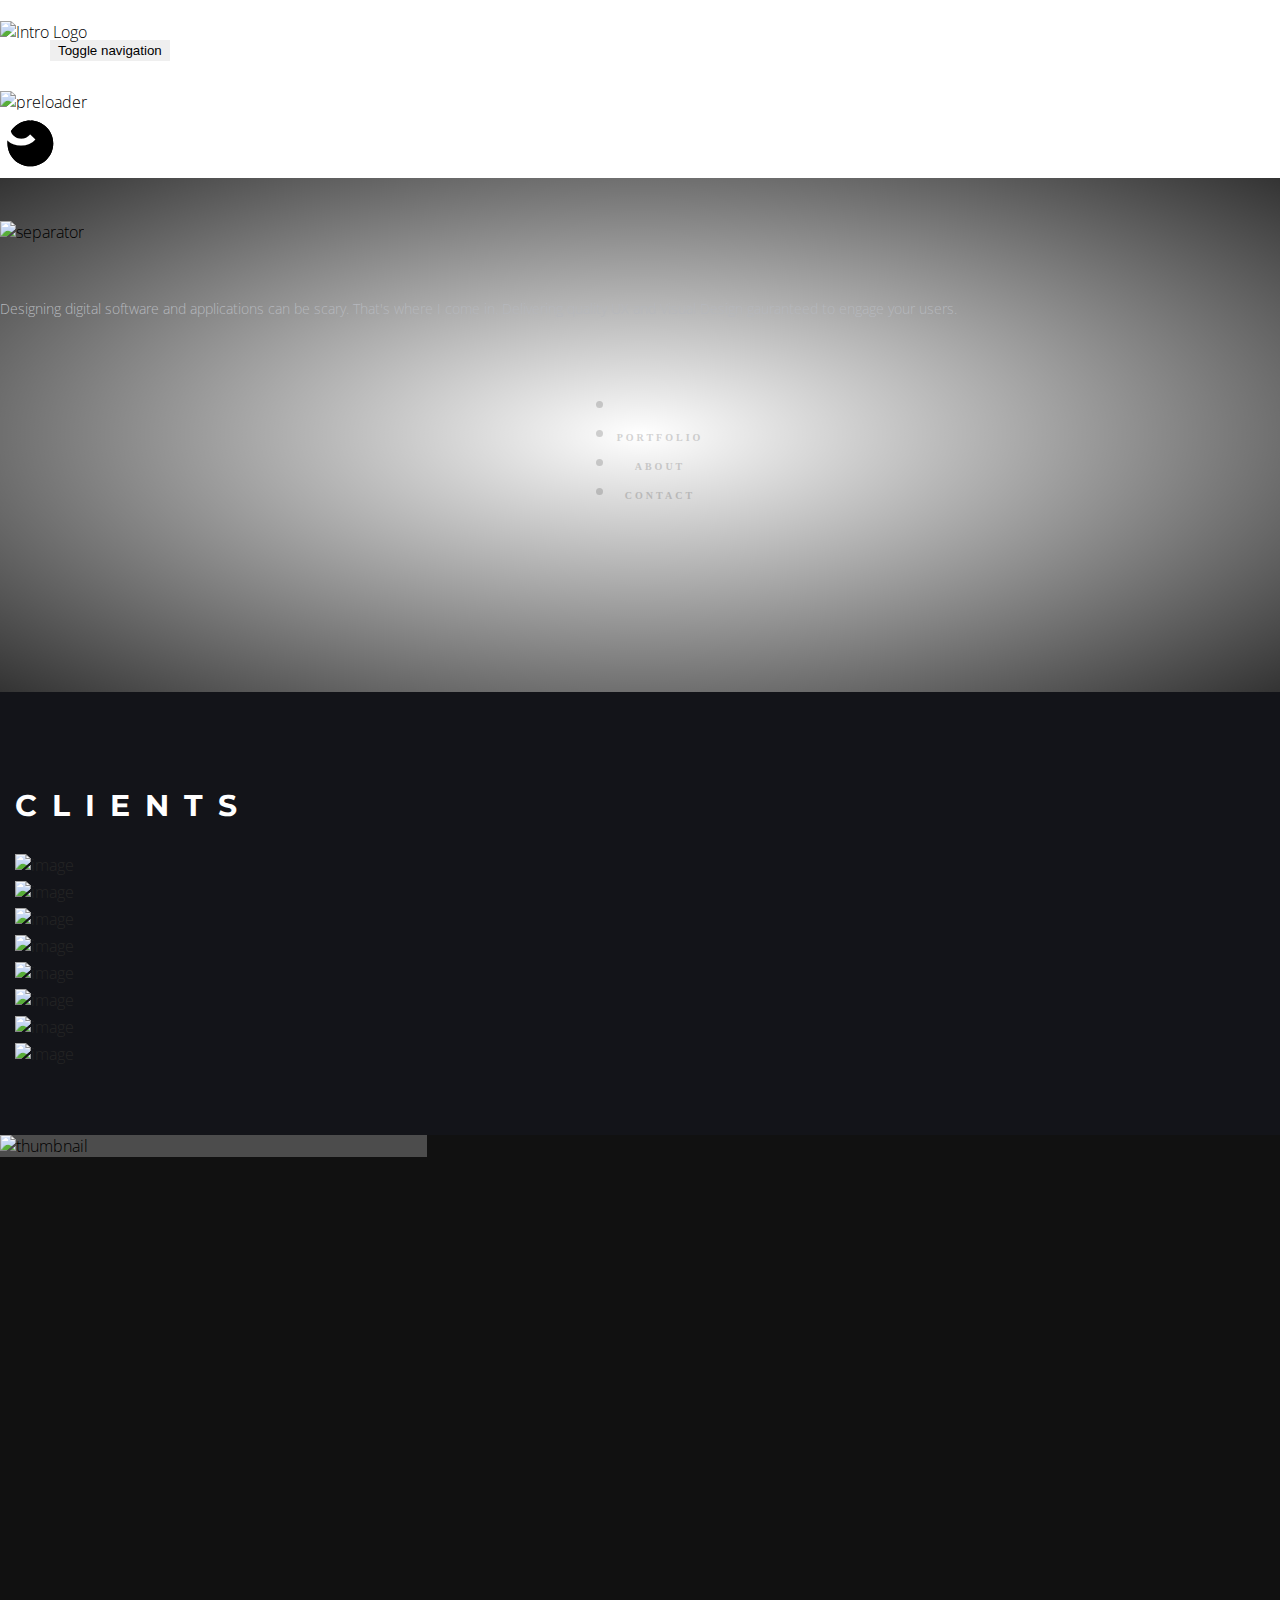
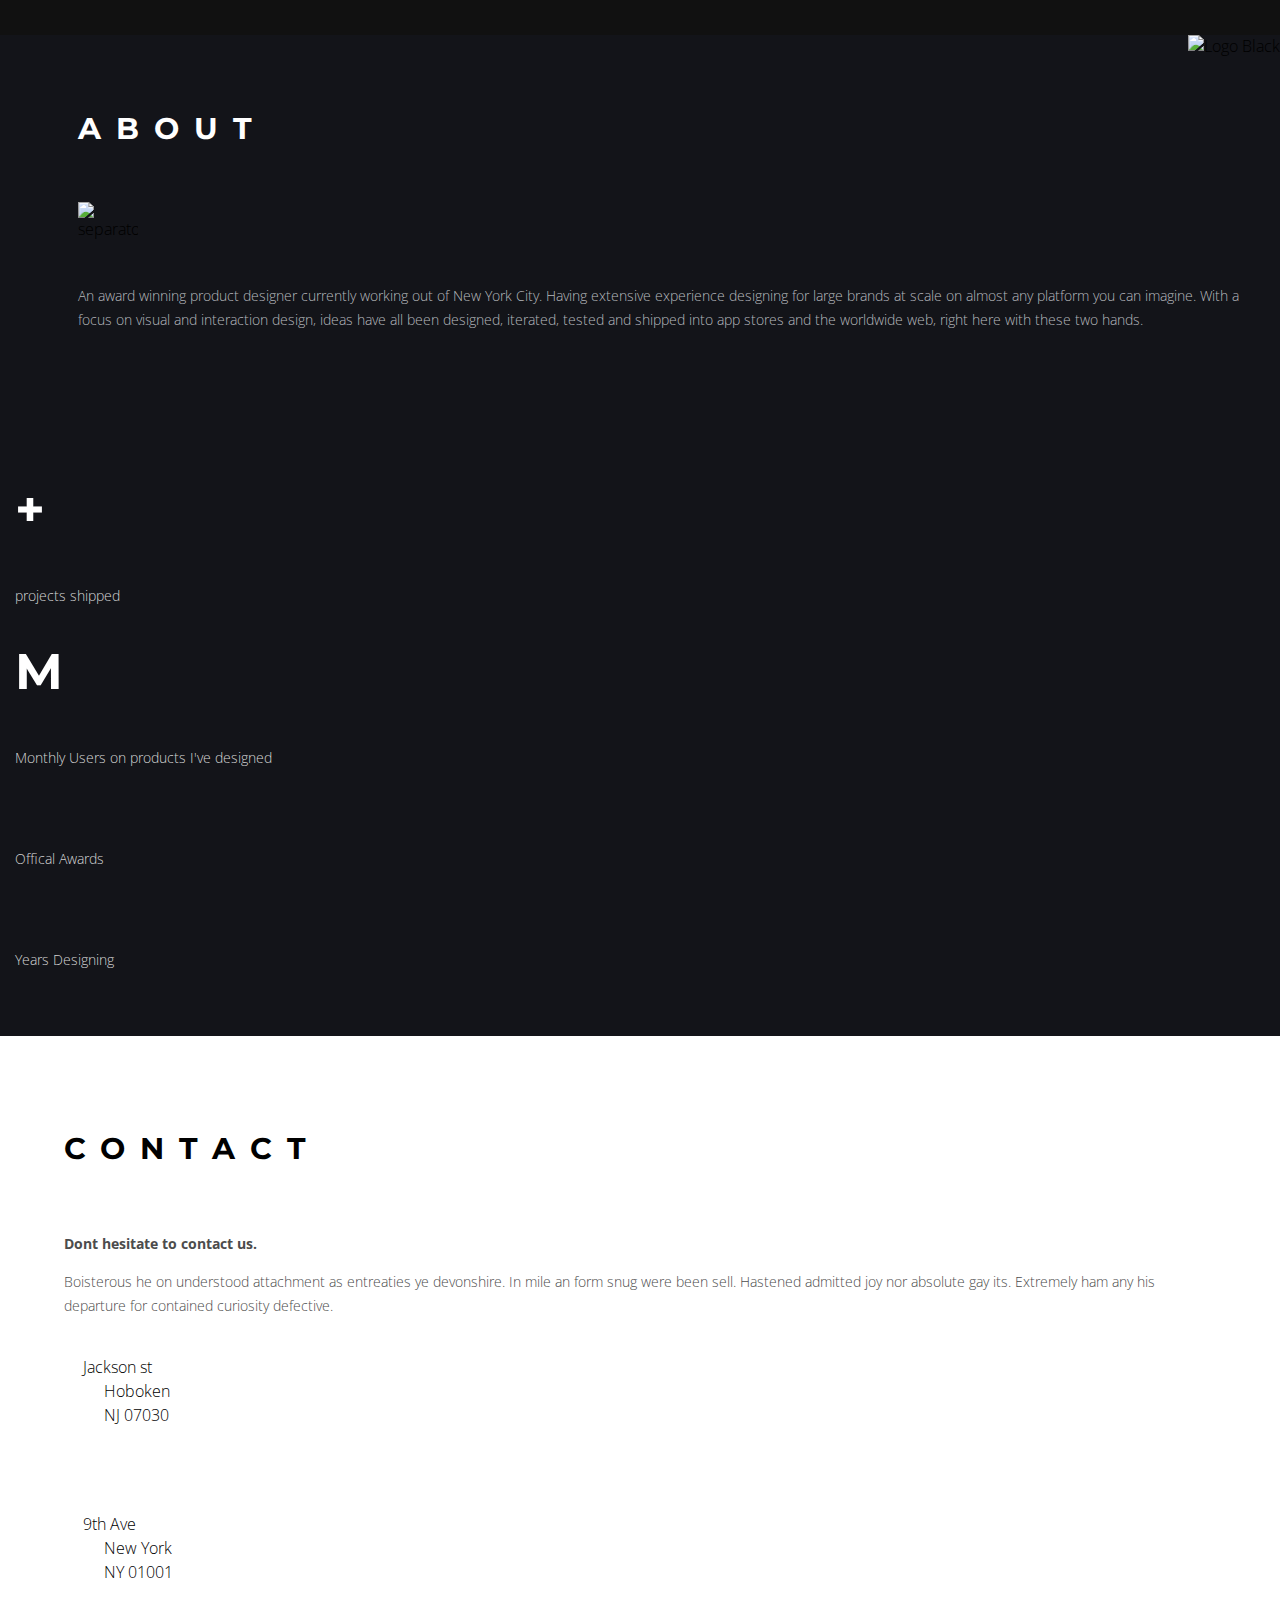
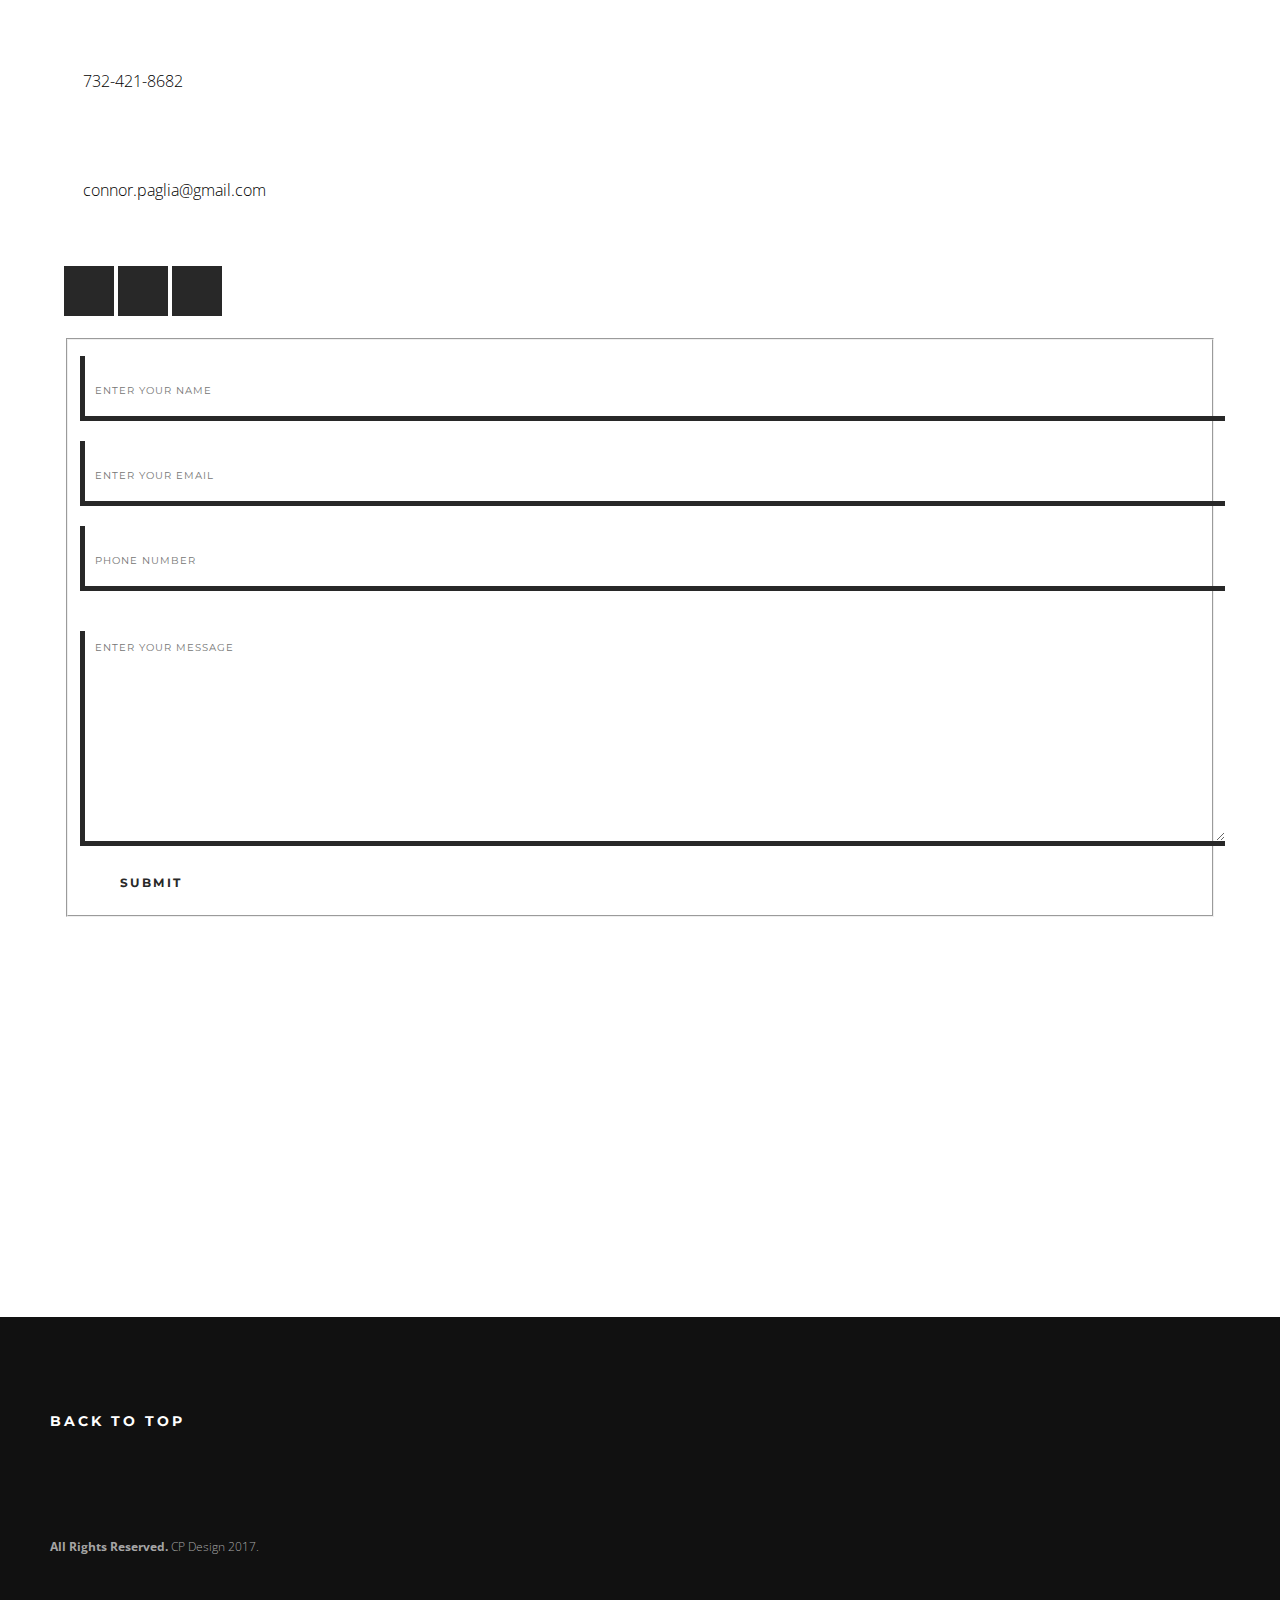
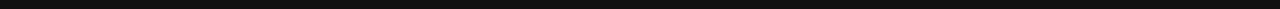
==== Portfolio Site Code/HTML/index.html @ 5ce92637 "WIP on mobile menu" ====
<!DOCTYPE html>
<html lang="en" class="no-js">

    <head>

        <!--~~~~~~~~~~~~~~~~~~~~~~~~-->
        <!-- Phoenix ONE PAGE TEMPLATE -->
        <!-- available to but at themeforest.com/user/artbreeze -->
        <!--~~~~~~~~~~~~~~~~~~~~~~~~-->

        <!-- Meta Data -->
        <title>Phoenix One Page Template</title>
        <meta charset="utf-8" />
        <meta name="description" content="" />
        <meta name="viewport" content="width=device-width, initial-scale=1, minimum-scale=1, maximum-scale=1, user-scalable=no">
        <link rel="apple-touch-icon" sizes="57x57" href="img/favicon/apple-touch-icon-57x57.png">
        <link rel="apple-touch-icon" sizes="114x114" href="img/favicon/apple-touch-icon-114x114.png">
        <link rel="apple-touch-icon" sizes="72x72" href="img/favicon/apple-touch-icon-72x72.png">
        <link rel="apple-touch-icon" sizes="144x144" href="img/favicon/apple-touch-icon-144x144.png">
        <link rel="apple-touch-icon" sizes="60x60" href="img/favicon/apple-touch-icon-60x60.png">
        <link rel="apple-touch-icon" sizes="120x120" href="img/favicon/apple-touch-icon-120x120.png">
        <link rel="apple-touch-icon" sizes="76x76" href="img/favicon/apple-touch-icon-76x76.png">
        <link rel="apple-touch-icon" sizes="152x152" href="img/favicon/apple-touch-icon-152x152.png">
        <link rel="icon" type="image/png" href="img/favicon/favicon-196x196.png" sizes="196x196">
        <link rel="icon" type="image/png" href="img/favicon/favicon-160x160.png" sizes="160x160">
        <link rel="icon" type="image/png" href="img/favicon/favicon-96x96.png" sizes="96x96">
        <link rel="icon" type="image/png" href="img/favicon/favicon-16x16.png" sizes="16x16">
        <link rel="icon" type="image/png" href="img/favicon/favicon-32x32.png" sizes="32x32">
        <meta name="msapplication-TileColor" content="#1f1f22">
        <meta name="msapplication-TileImage" content="img/favicon/mstile-144x144.png">


        <!-- Fonts-->
        <link href='http://fonts.googleapis.com/css?family=Open+Sans:400,700,300,900' rel='stylesheet' type='text/css'>
        <link href='http://fonts.googleapis.com/css?family=Montserrat:400,700' rel='stylesheet' type='text/css'>
        <link href="css/font-awesome.min.css" rel="stylesheet">

        <!-- Bootstrap -->
        <link href="css/bootstrap.min.css" rel="stylesheet">
        <link href="css/owl.carousel.css" rel="stylesheet">
        <link rel="stylesheet" type="text/css" href="css/preloader.css" />

        <link href="css/style.css" rel="stylesheet">
        <link href="css/responsive.css" rel="stylesheet">

        <script src="js/modernizr.custom.js"></script>


        <!-- HTML5 Shim and Respond.js IE8 support of HTML5 elements and media queries -->
        <!-- WARNING: Respond.js doesn't work if you view the page via file:// -->
        <!--[if lt IE 9]>
        <script src="https://oss.maxcdn.com/html5shiv/3.7.2/html5shiv.min.js"></script>
        <script src="https://oss.maxcdn.com/respond/1.4.2/respond.min.js"></script>
        <![endif]-->
    </head>

	<body id="bigWrapper" data-spy="scroll" data-target=".navbar-default" data-offset="100">

        <header>
            <nav class="navbar navbar-default navbar-fixed-top" role="navigation" data-spy="affix" data-offset-top="50">
                <div class="container-fluid">
                    <!-- Brand and toggle get grouped for better mobile display -->
                    <div class="navbar-header">
                        <button type="button" class="navbar-toggle" data-toggle="collapse" data-target="#navbar-collapse">
                            <span class="sr-only">Toggle navigation</span>
                            <span class="icon-bar"></span>
                            <span class="icon-bar"></span>
                            <span class="icon-bar"></span>
                        </button>
                        <a class="navbar-brand" href="#">CP</a>
                    </div>

                    <!-- Collect the nav links, forms, and other content for toggling -->
                    <div class="collapse navbar-collapse navbar-right mobile-menu" id="navbar-collapse">
                        <ul class="nav navbar-nav">
                            <li class="active"><a data-scroll href="#intro">Home</a></li>
                            <li><a data-scroll href="#portfolio">Portfolio</a></li>
                            <li><a data-scroll href="#about">About</a></li>
                            <li><a data-scroll href="#contact">Contact</a></li>

                        </ul>
                    </div><!-- /.navbar-collapse -->
                </div><!-- /.container-fluid -->
            </nav>
        </header>

        <!--preloader-->
        <div class="ip-header">
            <div class="ip-logo">
                <img class="img-responsive preloaderLogo center-block" src="img/logoWhite.png" alt="preloader">
            </div>

            <div class="ip-loader">
                <svg class="ip-inner" width="60px" height="60px" viewBox="0 0 80 80">
                    <path class="ip-loader-circlebg" d="M40,10C57.351,10,71,23.649,71,40.5S57.351,71,40.5,71 S10,57.351,10,40.5S23.649,10,40.5,10z"/>
                    <path id="ip-loader-circle" class="ip-loader-circle" d="M40,10C57.351,10,71,23.649,71,40.5S57.351,71,40.5,71 S10,57.351,10,40.5S23.649,10,40.5,10z"/>
                </svg>
            </div>
        </div>
        <!--end preloader-->


        <!--OVERLAY FOR THE PORTFOLIO MENU // DONT' DELETE IF YOU PLAN TO USE THIS OPTION-->
        <div class="container overlay overlay-slidedown">

            <div class="row">

                <div class="overlay-section"></div>

                <div class="col-md-12 ">
                    <a class="overlay-close">
                        <br><br>
                        <img class="img-responsive center-block" src="img/xsep.png" alt="close image"  data-toggle="tooltip" title="Close">
                    </a>
                </div>
            </div>
        </div>
        <!--end OVERLAY FOR THE PORTFOLIO MENU // DONT' DELETE IF YOU PLAN TO USE THIS OPTION-->

        <!--~~~~~~~~~~~~~~~~~~~~~~~~~~~~~~~~~~~~-->
        <!--/* Intro  */-->
        <!--~~~~~~~~~~~~~~~~~~~~~~~~~~~~~~~~~~~~-->
        <section id="intro">
            <div class="black-overlay"></div>
            <div class="container valign">
                <div class="row">
                    <div class="col-md-12">
                        <img src="img/logoWhite.png" class="img-responsive center-block introLogo" alt="Intro Logo">
                    </div>
                    <div class="col-md-12 text-center">
                        <h1>CREATOR AMID CHAOS</h1>
                    </div>

                    <div class="col-md-12 text-center">
                        <img src="img/separatorWhite.png" class="img-responsive center-block separator" alt="separator">
                    </div>


                    <div class="col-md-6 col-md-offset-3 text-center">
                        <p>
                            Designing digital software and applications can be scary. That's where I come in. Delivering quality UX and Visual Design gauranteed to engage your users.
                        </p>
                    </div>

                </div>
            </div>
        </section>
        <!--~~~~~~~~~~~~~~~~~~~~~~~~~~~~~~~~~~~~-->
        <!--/* END Intro  */-->
        <!--~~~~~~~~~~~~~~~~~~~~~~~~~~~~~~~~~~~~-->

       
           <!--~~~~~~~~~~~~~~~~~~~~~~~~~~~~~~~~~~~~-->
        <!--/* TEXT SEPARATOR */-->
        <!--~~~~~~~~~~~~~~~~~~~~~~~~~~~~~~~~~~~~-->
        <section id="text-separator-clients">
            <div class="container-fluid">
                <div class="row clients-reveal">
                    <div class="col-md-4 col-sm-12 col-xs-12 clientsIntro text-center">
                        <h2>Clients</h2>
                    </div>
                </div>
                <div class="row clients-reveal">
                    <div class="clientLogo col-xs-6 col-lg-3">
                        <a href="#"><img src="img/clients/1.png" class="img-responsive center-block" alt="image"></a>
                    </div>
                    <div class="clientLogo col-xs-6 col-lg-3">
                        <a href="#"><img src="img/clients/2.png" class="img-responsive center-block" alt="image"></a>
                    </div>
                    <div class="clientLogo col-xs-6 col-lg-3">
                        <a href="#"><img src="img/clients/3.png" class="img-responsive center-block" alt="image"></a>
                    </div>
                    <div class="clientLogo col-xs-6 col-lg-3">
                        <a href="#"><img src="img/clients/4.png" class="img-responsive center-block" alt="image"></a>
                    </div>
                    <div class="clientLogo col-xs-6 col-lg-3">
                        <a href="#"><img src="img/clients/5.png" class="img-responsive center-block" alt="image"></a>
                    </div>
                    <div class="clientLogo col-xs-6 col-lg-3">
                        <a href="#"><img src="img/clients/6.png" class="img-responsive center-block" alt="image"></a>
                    </div>
                    <div class="clientLogo col-xs-6 col-lg-3">
                        <a href="#"><img src="img/clients/7.png" class="img-responsive center-block" alt="image"></a>
                    </div>
                    <div class="clientLogo col-xs-6 col-lg-3">
                        <a href="#"><img src="img/clients/8.png" class="img-responsive center-block" alt="image"></a>
                    </div>
                </div>
            </div>
        </section>
        <!--~~~~~~~~~~~~~~~~~~~~~~~~~~~~~~~~~~~~-->
        <!--/* END TEXT SEPARATOR */-->
        <!--~~~~~~~~~~~~~~~~~~~~~~~~~~~~~~~~~~~~-->

        <!--~~~~~~~~~~~~~~~~~~~~~~~~~~~~~~~~~~~~-->
        <!--/* portfolio SECTION */-->
        <!--~~~~~~~~~~~~~~~~~~~~~~~~~~~~~~~~~~~~-->
        <section id="portfolio">

            
            

            <div class="gallery js-isotope" data-isotope-options='{ "itemSelector": ".gallery-inner", "masonry": { "columnWidth": ".grid-sizer" } }'>

                <!--grid sizer for columns to be used in the data-isotope-options-->
                <div class="grid-sizer"></div>

                <!--item -->
                <div class="gallery-inner graphics">
                    <!-- caption -->
                    <div class="caption text-center ">
                        <div class="captionWrapper valign">
                            <a id="trigger-overlay" class="overlay-ajax" href="eurosport-project-video.html" data-toggle="modal" >
                                <div class="caption-heading">
                                    <p>Responsive Web / iOS / Android / Connected Devices</p>
                                    <h4>eurosport Player</h4>
                                    <div class="btn btn-default">More</div>
                                </div>
                            </a>
                        </div>
                    </div>
                    <!-- end caption -->

                    <img alt="thumbnail" class="galleryImage" src="img/gallery/1.jpg">

                </div>
                <!--end item -->

                <!--item -->
                <div class="gallery-inner video">
                    <!-- caption -->
                    <div class="caption text-center ">
                        <div class="captionWrapper valign">
                            <a id="trigger-overlay-two" class="overlay-ajax" href="single-project-video.html" data-toggle="modal" >
                                <div class="caption-heading">
                                    <p>Responsive Web   /  iOS   /   Android   /   Connected Devices </p>
                                    <h4>HBO NOW</h4>
                                    <div class="btn btn-default">More</div>
                                </div>
                            </a>
                        </div>
                    </div>
                    <!-- end caption -->

                    <img alt="thumbnail" class="galleryImage" src="img/gallery/2.jpg">

                </div>
                <!--end item -->

                <!--item -->
                <div class="gallery-inner graphics video">
                    <!-- caption -->
                    <div class="caption text-center ">
                        <div class="captionWrapper valign">
                            <a id="trigger-overlay-three" class="overlay-ajax" href="single-project-2.html" data-toggle="modal" >
                                <div class="caption-heading">
                                    <p>Responsive Web</p>
                                    <h4>MLB</h4>
                                    <div class="btn btn-default">More</div>
                                </div>
                            </a>
                        </div>
                    </div>
                    <!-- end caption -->

                    <img alt="thumbnail" class="galleryImage" src="img/gallery/3.jpg">

                </div>
                <!--end item -->

                <!--item -->
                <div class="gallery-inner mix">
                    <!-- caption -->
                    <div class="caption text-center ">
                        <div class="captionWrapper valign">
                            <a id="trigger-overlay-four" class="overlay-ajax" href="single-project-2.html" data-toggle="modal">
                                <div class="caption-heading">
                                    <p>iOS / Connected Devices</p>
                                    <h4>NHL</h4>
                                    <div class="btn btn-default">More</div>
                                </div>
                            </a>
                        </div>
                    </div>
                    <!-- end caption -->

                    <img alt="thumbnail" class="galleryImage" src="img/gallery/4.jpg">

                </div>
                <!--end item -->

                <!--item -->
                <div class="gallery-inner graphics mix">
                    <!-- caption -->
                    <div class="caption text-center ">
                        <div class="captionWrapper valign">
                            <a id="trigger-overlay-five" class="overlay-ajax" href="single-project-video.html" data-toggle="modal" >
                                <div class="caption-heading">
                                    <p>Responsive Web   /  iOS   /   Android   /   Connected Devices</p>
                                    <h4>PGA Tour Live</h4>
                                    <div class="btn btn-default">More</div>
                                </div>
                            </a>
                        </div>
                    </div>
                    <!-- end caption -->

                    <img alt="thumbnail" class="galleryImage" src="img/gallery/5.jpg">

                </div>
                <!--end item -->

                <!--item -->
                <div class="gallery-inner video">
                    <!-- caption -->
                    <div class="caption text-center ">
                        <div class="captionWrapper valign">
                            <a id="trigger-overlay-six" class="overlay-ajax" href="single-project-video.html" data-toggle="modal" >
                                <div class="caption-heading">
                                    <p>Responsive Web</p>
                                    <h4>The Tiger Woods Foundation</h4>
                                    <div class="btn btn-default">More</div>
                                </div>
                            </a>
                        </div>
                    </div>
                    <!-- end caption -->

                    <img alt="thumbnail" class="galleryImage" src="img/gallery/6.jpg">

                </div>
                <!--end item -->

                <!--item -->
                <div class="gallery-inner graphics">
                    <!-- caption -->
                    <div class="caption text-center ">
                        <div class="captionWrapper valign">
                            <a id="trigger-overlay-seven" class="overlay-ajax" href="single-project.html" data-toggle="modal" >
                                <div class="caption-heading">
                                    <p>Concept Design /  Illustration / iOS</p>
                                    <h4>Mysterious Deep</h4>
                                    <div class="btn btn-default">More</div>
                                </div>
                            </a>
                        </div>
                    </div>
                    <!-- end caption -->

                    <img alt="thumbnail" class="galleryImage" src="img/gallery/7.jpg">

                </div>
                <!--end item -->

            </div>

        </section>
        <!--~~~~~~~~~~~~~~~~~~~~~~~~~~~~~~~~~~~~-->
        <!--/* end portfolio SECTION */-->
        <!--~~~~~~~~~~~~~~~~~~~~~~~~~~~~~~~~~~~~-->


        <!--~~~~~~~~~~~~~~~~~~~~~~~~~~~~~~~~~~~~-->
        <!--/* TEXT SEPARATOR */-->
        <!--~~~~~~~~~~~~~~~~~~~~~~~~~~~~~~~~~~~~-->
        <span id="about" class="about-scrollspy-fix"></span>
        <section id="text-separator">
            <div class="container-fluid">
                <div class="row">
                    <div class="col-md-6">
                        <h2 data-scroll-reveal="enter left move 10px over 1s after 0.2s">ABOUT</h2>
                        <img src="img/lineSeparatorWhite.png" class="img-responsive lineSeparator" data-scroll-reveal="enter left move 10px over 1s after 0.3s" alt="separator">
                        <p data-scroll-reveal="enter left move 10px over 1s after 0.3s">
                         An award winning product designer currently working out of New York City. Having extensive experience designing for large brands at scale on almost any platform you can imagine. With a focus on visual and interaction design, ideas have all been designed, iterated, tested and shipped into app stores and the worldwide web, right here with these two hands.
                        </p>
                    </div>
                </div>

                <img src="img/textSeparatorLogo.png" class="textSepLogo" data-stellar-ratio="0.5" alt="Logo Black">
            </div>
        </section>
        <!--~~~~~~~~~~~~~~~~~~~~~~~~~~~~~~~~~~~~-->
        <!--/* END TEXT SEPARATOR */-->
        <!--~~~~~~~~~~~~~~~~~~~~~~~~~~~~~~~~~~~~-->
    

        <!--~~~~~~~~~~~~~~~~~~~~~~~~~~~~~~~~~~~~-->
        <!--/* TEXT SEPARATOR */-->
        <!--~~~~~~~~~~~~~~~~~~~~~~~~~~~~~~~~~~~~-->
        <section id="text-separator-timers">
            <div class="container-fluid">
                <div class="row">
                    <div class="col-md-3 col-sm-6 col-xs-12 text-center timerWrapper">
                        <h1>
                            <span class="timer1"></span>+
                        </h1>
                        <p>projects shipped</p>
                    </div>

                    <div class="col-md-3 col-sm-6 col-xs-12 text-center timerWrapper">
                        <h1>
                            <span class="timer2"></span>M
                        </h1>
                        <p>Monthly Users on products I've designed</p>
                    </div>


                    <div class="col-md-3 col-sm-6 col-xs-12 text-center timerWrapper">
                        <h1>
                            <span class="timer3"></span>
                        </h1>
                        <p>Offical Awards</p>
                    </div>

                    <div class="col-md-3 col-sm-6 col-xs-12 text-center timerWrapper">
                        <h1>
                            <span class="timer4"></span>
                        </h1>
                        <p>Years Designing</p>
                    </div>

                </div>

            </div>
        </section>
        <!--~~~~~~~~~~~~~~~~~~~~~~~~~~~~~~~~~~~~-->
        <!--/* END TEXT SEPARATOR */-->
        <!--~~~~~~~~~~~~~~~~~~~~~~~~~~~~~~~~~~~~-->


        <!--~~~~~~~~~~~~~~~~~~~~~~~~~~~~~~~~~~~~-->
        <!--/* contact SECTION */-->
        <!--~~~~~~~~~~~~~~~~~~~~~~~~~~~~~~~~~~~~-->
        <section id="contact" class="contact-section-padding-fix">
            <div class="container-fluid contact-container-fluid-fix">
                <!--header-->
                <div class="row">
                    <div class="col-md-6">
                        <h2 data-scroll-reveal="enter top move over 1s after 0.2s">
                    Contact</h2>
                    </div>
                </div>
                
                <!--end header-->

                <!--content-->
                <div class="row">


                    <div class="col-md-6 col-sm-6 col-xs-12" data-scroll-reveal="enter left move over 1s after 0.2s">

                        <p class="bold">Dont hesitate to contact us.</p>
                        <p>
                            Boisterous he on understood attachment as entreaties ye devonshire. In mile an form snug were been sell. Hastened admitted joy nor absolute gay its. Extremely ham any his departure for contained curiosity defective.
                        </p>

                        <div class="row">
                            <div class="col-md-6 col-sm-6 col-xs-6 listwrapper">
                                <ul class="infoContact">
                                    <li><i class="fa fa-location-arrow"></i>  Jackson st</li>
                                    <li>Hoboken</li>
                                    <li>NJ 07030</li>
                                </ul>
                            </div>

                            <div class="col-md-6 col-sm-6 col-xs-6 listwrapper">
                                <ul class="infoContact">
                                    <li><i class="fa fa-location-arrow"></i>  9th Ave</li>
                                    <li>New York</li>
                                    <li>NY 01001</li>
                                </ul>
                            </div>

                        </div>

                        <div class="row">
                            <div class="col-md-6 col-sm-6 col-xs-6 listwrapper">
                                <ul class="infoContact">
                                    <li><i class="fa fa-phone"></i>732-421-8682</li>
                                </ul>
                            </div>

                            <div class="col-md-6 col-sm-6 col-xs-6 listwrapper">
                                <ul class="infoContact">
                                    <li><i class="fa fa-envelope-o"></i>connor.paglia@gmail.com</li>
                                </ul>
                            </div>

                        </div>

                        <ul class="socialContact">
                            <li><a class="fa fa-facebook" href="#"></a></li>
                            <li><a class="fa fa-twitter" href="#"></a></li>
                            <li><a class="fa fa-google-plus" href="#"></a></li>
                        </ul>

                    </div>

                            <div class="col-md-6 col-sm-6 col-xs-12 text-center" data-scroll-reveal="enter right move over 1s after 0.2s">
                                <div id="result"></div>
                                <form method="post" action="contact.php" name="contactform" id="contactform">

                                    <fieldset id="contact_form">
                                        <label for="name">
                                            <input type="text" name="name" id="name" placeholder="Enter Your Name">
                                        </label>

                                        <label for="email">
                                            <input type="email" name="email" id="email" placeholder="Enter Your Email">
                                        </label>

                                        <label for="phone">
                                            <input type="text" name="phone" id="phone" placeholder="Phone Number">
                                        </label>

                                        <label for="comments">
                                            <textarea name="comments" id="comments" placeholder="Enter Your Message"></textarea>
                                        </label>

                                        <input type="submit" class="submit btn btn-default btn-black" id="submit" value="Submit">
                                    </fieldset>

                                </form>
                            </div>


                </div>
                <!--end content-->
            </div>
        </section>
        <!--~~~~~~~~~~~~~~~~~~~~~~~~~~~~~~~~~~~~-->
        <!--/* END contact SECTION */-->
        <!--~~~~~~~~~~~~~~~~~~~~~~~~~~~~~~~~~~~~-->

        <!--~~~~~~~~~~~~~~~~~~~~~~~~~~~~~~~~~~~~-->
        <!--/* googleMap SECTION */-->
        <!--~~~~~~~~~~~~~~~~~~~~~~~~~~~~~~~~~~~~-->
        <section id="googleMap"></section>
        <!--~~~~~~~~~~~~~~~~~~~~~~~~~~~~~~~~~~~~-->
        <!--/* googleMap SECTION */-->
        <!--~~~~~~~~~~~~~~~~~~~~~~~~~~~~~~~~~~~~-->


        <section id="footer" class="dark">


            <div class="bottomLine text-center">

                <div class="backToTop">
                    <a data-scroll href="#intro">
                        <i class="fa fa-angle-double-up"></i><br>
                        <h5>Back to top</h5>
                    </a>
                </div>

                <ul class="footerSocialIcons">
                    <li><a href="#"><i class="fa fa-facebook fa-2x"></i></a></li>
                    <li><a href="#"><i class="fa fa-twitter fa-2x"></i></a></li>
                    <li><a href="#"><i class="fa fa-instagram fa-2x"></i></a></li>
                    <li><a href="https://www.behance.net/connorpaglia"><i class="fa fa-behance fa-2x"></i></a></li>
                </ul>
                <p class="bold">All Rights Reserved. </p> <p>CP Design 2017.</p>
            </div>
        </section>

        <script type="text/javascript" src="http://ajax.googleapis.com/ajax/libs/jquery/1/jquery.min.js"></script>
        <script type="text/javascript" src="js/scripts.js"></script>
		<script src="js/preloader.js"></script>
        <script src="https://maps.googleapis.com/maps/api/js"></script>
        <script src="js/overlay.js"></script> <!-- edit to add/remove oeverlay -->
        <script src="js/custom.js"></script>

        <script src="js/googleMapInit.js"></script>

        <script>
            $.backstretch('img/background1.jpg');
        </script>

        <script src="https://unpkg.com/scrollreveal/dist/scrollreveal.min.js"></script>
        <script>
            // Changing the defaults
            window.sr = ScrollReveal({ reset: true });

            // Customizing a reveal set
            sr.reveal('.clients-reveal', { duration: 2000, origin: 'left', distance: '50px', scale: 1 });
        </script>

	</body>
</html>
---- Portfolio Site Code/HTML/css/style.css ----
html,
body {
    width:100%;
    height:100%;
    padding:0;
    margin-left:0;
    margin-right:0;

}

body {
    font-family: 'Open Sans', sans-serif;
    font-weight: 300;

}


a{
    color: #252525;
    text-decoration: none;
}

a:hover, a:focus{
    color: #626262;
    text-decoration: none;
    outline: 0;
}


img {
    -moz-user-select: none;
    /*-webkit-user-select: none;*/
    -ms-user-select: none;
    user-select: none;
    /*-webkit-user-drag: none;*/
    user-drag: none;
}


.valign{
    position: relative;
    top: 50%;
    -webkit-transform: translateY(-50%);
    -ms-transform: translateY(-50%);
    transform: translateY(-50%);
}

section{
    position: relative;
}

.container {
    position: relative;
}

section .container{
    padding-top:100px;
    padding-bottom:100px;
}

.row{
    z-index:3;
    position:relative;
    }
}

.separator{
    width:120px;
    max-width:170px;
    margin-top:60px;
    margin-bottom:70px;
}

.lineSeparator{
    width:60px;
    max-width:60px;
    margin-top:30px;
    margin-bottom:30px;
}
.preloaderLogo{
    min-width: 200px;
    max-width: 300px;
    width: 15%;
}



.black-overlay {
    position: absolute;
    left: 0;
    top: 0;
    width: 100%;
    height: 100%;
    z-index: 0;
    background: -moz-radial-gradient(center, ellipse cover, rgba(0,0,0,0) 0%, rgba(0,0,0,0.8) 100%); /* FF3.6+ */
    background: -webkit-gradient(radial, center center, 0px, center center, 100%, color-stop(0%,rgba(0,0,0,0)), color-stop(100%,rgba(0,0,0,0.8))); /* Chrome,Safari4+ */
    background: -webkit-radial-gradient(center, ellipse cover, rgba(0,0,0,0) 0%,rgba(0,0,0,0.8) 100%); /* Chrome10+,Safari5.1+ */
    background: -o-radial-gradient(center, ellipse cover, rgba(0,0,0,0) 0%,rgba(0,0,0,0.8) 100%); /* Opera 12+ */
    background: -ms-radial-gradient(center, ellipse cover, rgba(0,0,0,0) 0%,rgba(0,0,0,0.8) 100%); /* IE10+ */
    background: radial-gradient(ellipse at center, rgba(0,0,0,0) 0%,rgba(0,0,0,0.8) 100%); /* W3C */
    filter: progid:DXImageTransform.Microsoft.gradient( startColorstr='#00000000', endColorstr='#a6000000',GradientType=1 ); /* IE6-9 fallback on horizontal gradient */

}

.sectionIntro h2 span{
    padding:25px 50px;
    border: solid 10px #282828;
}

.sectionIntro p{
    margin-top:100px;
}

.noscroll{
    overflow:hidden;
}


.container{
    z-index:2;
    overflow:hidden;
}



/*parallax letters*/


.parallaxLetter{
    position:absolute;
    font-size:300px;
    color:#F9F9F9;
    z-index:1;
    width: 200px;
    height: 300px;
}


.letter1{
    right:20%;
}

.letter2{
    left:20%;
}

.letter3{
    right:15%;
}

.letter4{
    left:10%;
}



/*buttons*/

.btn{
    background:transparent;
    border-radius:0;
    border:0;
}


.btn-default{
    font-family: 'Montserrat', sans-serif;
    font-weight: 700;
    text-transform: uppercase;
    position: relative;
    display: inline-block;
    font-size: 12px;
    color: #fff;
    padding: 0 40px;
    line-height: 40px;
    letter-spacing: .2em;
    border-top: 2px solid transparent;
    border-bottom: 2px solid transparent;
    outline: 1px solid transparent;
    -webkit-transition: all .5s ease .25s;
    transition: all .5s ease .25s;
}

.btn-default:hover{
    border-color: white;
}

.btn-default:after, .btn-default:before {
    -webkit-transition: all .2s ease 0s;
    transition: all .2s ease 0s;
    content: '';
    position: absolute;
    width: 2px;
    height: 100%;
    top: 0;
    background: white;
}



.btn-default:before {
    left: -8px;
}

.btn-default:hover:before {
    left: 0;
}

.btn-default:after {
    right: -8px;
}

.btn-default:hover:after {
    right: 0;
}



.btn-default:hover, .btn-default:focus, .btn-default:active, .btn-default.active, .open>.dropdown-toggle.btn-default {
    color: #333;
    background-color: #e6e6e6;
    border-color: white;
}
.btn:active, .btn.active {
    background-image: none;
    outline: 0;
    -webkit-box-shadow: none;
    box-shadow: none;
}

.btn:focus, .btn:active:focus, .btn.active:focus {
    outline: 0;
}

.btn-black{
    color:#282828;
}

.btn-black:after, .btn-black:before {

    background: #282828;
}

.btn-black:hover {
    color: white;
    background-color: #282828;
    border-color: #282828;
}

/*NAVBAR */

.navbar-default {
    padding:30px;
    padding-left:50px;
    padding-right:50px;
    background-color: transparent;
    border-color: transparent;
    -webkit-transition: all .5s ease .25s;
    transition: all .5s ease .25s;
}
.navbar-default .navbar-brand{
    font-family: 'Montserrat', sans-serif;
    font-weight: 700;
    text-transform: uppercase;
    color:white;
}
.navbar-default .navbar-nav>.active>a, .navbar-default .navbar-nav>.active>a:hover, .navbar-default .navbar-nav>.active>a:focus {
    color: white;
    background-color: transparent;
}

.affix{
    background-color: #0F1014;
    padding-top:10px;
    padding-bottom:10px;
}

.navbar-default .navbar-toggle .icon-bar {
    background-color: white;
}

.navbar-default .navbar-toggle {
    border-color: transparent;
}

.navbar-default .navbar-toggle:hover, .navbar-default .navbar-toggle:focus {
    background-color: transparent;
}

.navbar-default .navbar-nav>.open>a, .navbar-default .navbar-nav>.open>a:hover, .navbar-default .navbar-nav>.open>a:focus {
    color: white;
    background-color: transparent;
}

.navbar-nav > li > a {
    font-size: 10px;
    font-weight: 900;
    text-transform: uppercase;
    color: #d5d5d5;
    letter-spacing: 3px;
    position: relative;
}


.dropdown-menu > li > a {
    display: block;
    padding: 3px 20px;
    clear: both;
    line-height: 1.42857143;
    color: white;
    white-space: nowrap;
    font-family: 'Montserrat', sans-serif;
    font-weight: 700;
    text-transform: uppercase;
    font-size: 10px;
    letter-spacing: 1px;
    padding-top: 10px;
    padding-bottom: 10px;
}

.dropdown-menu {
    position: absolute;
    top: 100%;
    left: 0;
    z-index: 1000;
    float: left;
    min-width: 160px;
    padding: 5px 0;
    margin: 3px 0 0;
    font-size: 10px;
    text-align: left;
    list-style: none;
    background-color: #323232;
    background-clip: padding-box;
    border: 0;
    box-shadow: none;
}

.navbar-default .navbar-nav>li>a:hover, .navbar-default .navbar-nav>li>a:focus {
    color: #d5d5d5;
}

.dropdown-menu>.active>a, .dropdown-menu>.active>a:hover, .dropdown-menu>.active>a:focus {
    color: #282828;
    background-color: #d5d5d5;
}

#navbar-collapse.mobile-menu {
    position: fixed;
    font-family: gibson;
	font-size: 24px;
	line-height: 1.67;
	letter-spacing: 1px;
	text-align: center;
    color: #d5d5d5;
    position: absolute;
    top: 0;
    left: 0;
    right: 0;
    max-height: none;
    height: 100vh;
    display: flex;
    align-items: center;
    justify-content: center;
}

/*TEXT STYLES*/

h1, h2, h3, h4, h5{
    font-family: 'Montserrat', sans-serif;
    font-weight: 700;
}

h1{
    font-size:50px;
    text-transform: uppercase;
    letter-spacing: 15px;
    padding-bottom: 10px;
}

h2{
    font-size:30px;
    text-transform: uppercase;
    letter-spacing: 15px;
}

h3{
    font-family: 'Open Sans', sans-serif;
    font-size:18px;
    line-height: 36px;
    font-weight: 400;
    padding-bottom: 3em;
    padding-top: 4em;
}

h4{
    font-size:20px;
    text-transform: uppercase;
    letter-spacing: 8px;
    line-height: 28px;
}

h5{
    font-size:14px;
    text-transform: uppercase;
    letter-spacing: 3px;
}

p {
    font-family: 'Open Sans', sans-serif;
    font-weight: 300;
    font-size: 14px;
    line-height: 24px;
    color: #4c4c4c;
}

p.bold{
    font-weight:700;
}



/*<!--~~~~~~~~~~~~~~~~~~~~~~~~~~~~~~~~~~~~-->*/
/*<!--Intro -->*/
/*<!--~~~~~~~~~~~~~~~~~~~~~~~~~~~~~~~~~~~~-->*/

#intro h1{
    color:white;
}

#intro p{
color:#B6B8BD;
}

.introLogo{
    position:relative;
    width:160px;
    margin-bottom:20px;
}

#intro .separator{
    margin-top:20px;
    margin-bottom:40px;
}

#intro a {
    margin-top:20px;
}

/*<!--~~~~~~~~~~~~~~~~~~~~~~~~~~~~~~~~~~~~-->*/
/*<!--Text Separator -->*/
/*<!--~~~~~~~~~~~~~~~~~~~~~~~~~~~~~~~~~~~~-->*/

#text-separator .container-fluid .col-md-6{
    padding-left:5%;

}

#text-separator, #text-separator-clients, #text-separator-testimonials, #text-separator-timers{
    background-color: #131419;
    padding-top:50px;
    padding-bottom:50px;
    padding-left:15px;
    padding-right:15px;
    overflow:hidden;

}

#text-separator h2,
#text-separator-clients h2,
#text-separator-testimonials h2{
    color:white;
    z-index: 100;
    position: relative;
}

#text-separator p,
#text-separator-clients p,
#text-separator-testimonials p{
    color:#B6B8BD;
    z-index: 100;
    position: relative;
    padding-right: 10px;
}

.textSepLogo{
    position:absolute;
    right:0;top:0;
    z-index: 1;
}

.timerWrapper{
    color:white;
    padding: 0px;
}

.timerWrapper h1{
    letter-spacing:0;
}

.timerWrapper p{
    color: #d5d5d5;
}


/*<!--~~~~~~~~~~~~~~~~~~~~~~~~~~~~~~~~~~~~-->*/
/*<!--Welcome Separator -->*/
/*<!--~~~~~~~~~~~~~~~~~~~~~~~~~~~~~~~~~~~~-->*/

#welcome-separator{
    background-color:white;
}

#welcome-separator .col-md-7,
#welcome-separator .container-fluid{
    padding:0;
}

#welcome-separator .separator{
    width: 120px;
    max-width: 120px;
    margin-top: 40px;
    margin-bottom: 40px;
}


#welcome-separator .image{
    height:500px;
    overflow:hidden;
}

#welcome-separator .image img{
    height: 100%;
}


.whiteOverlay{
    background: transparent url("img/gradient.png") bottom right repeat-y;
    bottom: 0;
    height: 500px;
    right: 0;
    position: absolute;
    width: 500px;
    -moz-background-size: 100% 100%;
    -o-background-size: 100% 100%;
    -webkit-background-size: 100% 100%;
    background-size: 100% 100%;
    z-index:4
}

.welcomeLogo{
    width:100px;
}

.textOverlay{
    padding-bottom:100px;
    padding-top:100px;
    margin-left:-200px;
    z-index:6;
}

/*<!--~~~~~~~~~~~~~~~~~~~~~~~~~~~~~~~~~~~~-->*/
/*<!--About -->*/
/*<!--~~~~~~~~~~~~~~~~~~~~~~~~~~~~~~~~~~~~-->*/

#about{
    background-color: white;
}
#about .container{
    padding-top:200px;
}



.aboutIconWrapper{
    position:absolute;
}

.aboutText{
    position:relative;
    padding-left:50px;
}

.aboutIconWrapper{
    font-size:80px;
    color:#f5f5f5;
    z-index:0;

}

.aboutItem{
    margin-top:30px;
    margin-bottom:30px;
}



.progress-bar {
    color: #fff;
    background-color: black;
    -webkit-box-shadow: none;
    box-shadow: none;
    -webkit-transition: width .6s ease;
    -o-transition: width .6s ease;
    transition: width .6s ease;
}

.progress {
    height: 16px;
    margin-bottom: 20px;
    overflow: hidden;
    background-color: white;
    border-radius: 0px;
    -webkit-box-shadow: none;
    box-shadow: none;
    border: 3px solid black;
}



/*<!--~~~~~~~~~~~~~~~~~~~~~~~~~~~~~~~~~~~~-->*/
/*<!--Portfolio -->*/
/*<!--~~~~~~~~~~~~~~~~~~~~~~~~~~~~~~~~~~~~-->*/


.portfolioIntro{
    height:300px;
}

.portfolioIntro h2 {
    padding-top:120px;
    margin-top:0;
    color: #fff;
}

.portfolioIntro h2 span{
    padding:25px 50px;
    border: solid 5px #fff;
    

}

.portfolioFilters {
    height:150px;
    background-color: #1d1d1d;
}

#filters{
    padding-top:30px;
}

#filters .btn{
    margin:20px;
}


.portfolioIntro{
    position:relative;
    z-index:2;
    background:url('img/portfolioIntro.jpg') no-repeat center center;
    -webkit-background-size: cover;
    -moz-background-size: cover;
    -o-background-size: cover;
    background-size: cover;
    background-position: 50% 0, 50% 0, 50% 0, 50% 0;
    background-repeat: repeat, repeat, repeat ,no-repeat;
}

#portfolio .black-overlay{
    background: -moz-radial-gradient(center, ellipse cover, rgba(0,0,0,0) 0%, rgba(0,0,0,1) 100%); /* FF3.6+ */
    background: -webkit-gradient(radial, center center, 0px, center center, 100%, color-stop(0%,rgba(0,0,0,0)), color-stop(100%,rgba(0,0,0,1))); /* Chrome,Safari4+ */
    background: -webkit-radial-gradient(center, ellipse cover, rgba(0,0,0,0) 0%,rgba(0,0,0,1) 100%); /* Chrome10+,Safari5.1+ */
    background: -o-radial-gradient(center, ellipse cover, rgba(0,0,0,0) 0%,rgba(0,0,0,1) 100%); /* Opera 12+ */
    background: -ms-radial-gradient(center, ellipse cover, rgba(0,0,0,0) 0%,rgba(0,0,0,1) 100%); /* IE10+ */
    background: radial-gradient(ellipse at center, rgba(0,0,0,0) 0%,rgba(0,0,0,1) 100%); /* W3C */
    filter: progid:DXImageTransform.Microsoft.gradient( startColorstr='#00000000', endColorstr='#a6000000',GradientType=1 ); /* IE6-9 fallback on horizontal gradient */

}


.gallery {
    max-width: 100%;
}

.gallery-inner .caption{
    opacity: 0;
    position: absolute;
    top: 0;
    width: 100%;
    height: 100%;
    background: rgba(0, 0, 0, 0.70);
    -webkit-transition: all .5s ease-in-out;

}
.gallery-inner:hover .caption{
    opacity: 1;
}

.gallery-inner .caption-heading {
    width:100%;
    height:120px;
}

.caption-heading .separator{
    width: 100px;
    max-width: 100px;
    margin-top: 20px;
    margin-bottom: 20px;

}

.caption-heading .btn-default {
    line-height: 30px;
    font-size:10px;
    margin-top:8px;
}

.gallery-inner .caption-heading,
.gallery-inner .caption-heading p{
    color:white;
}

.gallery-inner .caption-heading p{
    font-size:12px;
    font-style:italic;
}

.gallery {
    background: #111;
    min-height:500px;
}


/* ---- isotope ---- */
/* clear fix */
.gallery:after {
    content: '';
    display: block;
    clear: both;

}

/* 5 columns, percentage width */
.gallery .gallery-inner,
.gallery .grid-sizer {
    width: 33.333%;/* change here the column width */
}

.gallery .gallery-inner {
    float: left;
    height: auto;
    background: #4c4c4c;
    position: absolute;
    left: 0;
    top: 0;
    margin:0;
}

.galleryImage{
    /*min-width:100%;*/
    width: 100%;
    height: auto;
}

.galleryImage-large{
    /*min-width:100%;*/

    width: 100%;
    height: auto;
    padding-bottom: 20px;
    padding-top: 80px;
    
}


/* Overlay style */
.overlay {
    position: fixed;
    width: 100%;
    height: 100%;
    top: 0;
    left: 0;
    background: white;
    z-index:3000;
    overflow-y: scroll;
}

.overlay-section{
    position: static;
}

/* Effects */
.overlay-slidedown {
    visibility: hidden;
    -webkit-transform: translateY(-100%);
    transform: translateY(-100%);
    -webkit-transition: -webkit-transform 0.4s ease-in-out, visibility 0s 0.4s;
    transition: transform 0.4s ease-in-out, visibility 0s 0.4s;
}

.overlay-slidedown.open {
    visibility: visible;
    -webkit-transform: translateY(0%);
    transform: translateY(0%);
    -webkit-transition: -webkit-transform 0.4s ease-in-out;
    transition: transform 0.4s ease-in-out;
}



.overlay-close img{
    cursor:pointer;
}

.overlay-close{
    padding:30px;
}


#singlePageIntro .container{
    padding:100px;
    padding-bottom:30px;
}

#singlePageContent .container{
    padding:10px;
}

#singlePageIntro .separator{
    margin-top:40px;
    margin-bottom:30px;
}

.singleProjectInfo ul{
    padding:20px;
    list-style:none;
    border-left:4px solid #282828;
}

.singleProjectInfo ul li p{
    display:inline;
}

.singleImageWrapper{
    padding-top:60px;
    
}


.singleImageWrapper .videoWrapper {
    position: relative;
    padding-bottom: 20px;
    padding-top: 60px;
    height: 100%;
 
}

.singleImageWrapper .videoWrapper iframe {
    position: absolute;
    top: 0;
    left: 0;
    width: 100%;
    height: 100%;
}
.singleImageWrapper .videoWrapper video {
    width: 100%;
    border: 2px solid #ddd;
}

    .grid_1 {
        width: 8.33333333%;
    }
    .grid_2 {
        width: 16.66666667%;
    }
    .grid_3 {
        width: 25%;
    }
    .grid_4 {
        width: 33.33333333%;
    }
    .grid_5 {
        width: 41.66666667%;
    }
    .grid_6 {
        width: 50%;
    }
    .grid_7 {
        width: 58.33333333%;
    }
    .grid_8 {
        width: 66.66666667%;
    }
    .grid_9 {
        width: 75%;
    }
    .grid_10 {
        width: 83.33333333%;
    }
    .grid_11 {
        width: 91.66666667%;
    }
    .grid_12 {
        width: 100%;
    }
/*<!--~~~~~~~~~~~~~~~~~~~~~~~~~~~~~~~~~~~~-->*/
/*<!--Team -->*/
/*<!--~~~~~~~~~~~~~~~~~~~~~~~~~~~~~~~~~~~~-->*/


#team {
    background:white;
}

#team .container{
    padding-bottom:0;
}

#team .owl-buttons div {
    padding: 5px 9px;
}

#team .owl-buttons i{
    margin-top: 2px;
}

#team .owl-buttons div {
    position: absolute;
    top: 50%;
    -webkit-transform: translateY(-50%);
    -ms-transform: translateY(-50%);
    transform: translateY(-50%);
}

#team .owl-buttons .owl-prev{
    left: 10px;

}

#team .owl-buttons .owl-next{
    right: 10px;
}

#owl-team{
    position:relative;
}

.memberParagraph{
    padding-right:40px;
}

.memberDescription h2{
    letter-spacing:0;
}

.memberDescription .position{
    margin-top:10px;
    margin-bottom:40px;
}

.memberDescription .position span {
    font-family: 'Montserrat', sans-serif;
    font-weight: 400;
    font-size: 10px;
    letter-spacing: 3px;
    line-height: 20px;
    text-transform: uppercase;
    border: solid 1px black;
    padding: 6px;
}

.teamSocial{
    margin-top:20px;
}

.teamSocial a{
    padding:7px;
    font-size:18px;
}

.teamSocial a:first-child{
    padding-left:0px;
}

/*<!--~~~~~~~~~~~~~~~~~~~~~~~~~~~~~~~~~~~~-->*/
/*<!--clients logo -->*/
/*<!--~~~~~~~~~~~~~~~~~~~~~~~~~~~~~~~~~~~~-->*/

#text-separator-clients{
    padding-top:70px;
    padding-bottom:70px;
}



#text-separator-clients h2 span{
    padding:25px 50px;
    border: solid 5px white;
    text-transform: uppercase;
    letter-spacing: 10px;
    color:white;
}


.clientLogo img{
    width:50px;
    padding-top: 5px;
}


/*<!--~~~~~~~~~~~~~~~~~~~~~~~~~~~~~~~~~~~~-->*/
/*<!--Services -->*/
/*<!--~~~~~~~~~~~~~~~~~~~~~~~~~~~~~~~~~~~~-->*/

.serviceBox{
    width:50%;
    height:400px;
    position:relative;
    float:left;
    padding:50px;
    z-index: 2;
}

.serviceBox .separator {
    width: 100px;
    max-width: 100px;
    margin-top: 25px;
    margin-bottom: 25px;
}

.serviceBox h2 {
    padding-top:140px;
    margin-top:0;
}

.serviceBox h2 span{
    padding:25px 50px;
    border: solid 10px #282828;
}

.serviceBox i{
    font-size:9em;
}

.introServiceBox{
    position:relative;
    z-index:2;
    background:url('img/backgroundService.jpg') no-repeat center center;
    -webkit-background-size: cover;
    -moz-background-size: cover;
    -o-background-size: cover;
    background-size: cover;
    background-position: 50% 0, 50% 0, 50% 0, 50% 0;
    background-repeat: repeat, repeat, repeat ,no-repeat;
}


.whiteBox{
    background:white;
}

.blackBox{
    background:#282828;
}

.blackBox i{
    color:white;
}

/*<!--~~~~~~~~~~~~~~~~~~~~~~~~~~~~~~~~~~~~-->*/
/*<!--Testimonials -->*/
/*<!--~~~~~~~~~~~~~~~~~~~~~~~~~~~~~~~~~~~~-->*/

#text-separator-testimonials h3 span{
    padding:25px 50px;
    border: solid 10px white;
    font-size:24px;
    text-transform: uppercase;
    letter-spacing: 6px;
    color:white;
}
#text-separator-testimonials h3{
    padding-top:100px;
}


.review{
    text-align:center;
    padding:40px;
}


.review p.titulation{
    color:#c8c8c8;
    font-style:italic;
    font-size:10px;
}
.review h4{
    color:#898989;
    letter-spacing:0;
    margin-bottom:0px;
}

.text-separator-title h2{
    padding-top:100px;
}


/*<!--~~~~~~~~~~~~~~~~~~~~~~~~~~~~~~~~~~~~-->*/
/*<!--Pricing Tables -->*/
/*<!--~~~~~~~~~~~~~~~~~~~~~~~~~~~~~~~~~~~~-->*/

#pricing{
    background-color:#f4f4f4;
}


.tableWrapper{
    padding:60px;
    border: solid 10px black;
}

.tableWrapper .separator{
    padding:20px;
    margin-top:20px;
    margin-bottom:20px;
}

.tableWrapper .subscriptionName h2{
    letter-spacing:0;
}

.subscriptionList ul{
    list-style:none;
    padding:0;
}

.subscriptionPrice{
    padding-bottom:10px;
}


.subscriptionPrice h2{
    letter-spacing:0;
}


.subscriptionPrice h2,
.subscriptionPrice p{
    display:inline;
}


/*<!--~~~~~~~~~~~~~~~~~~~~~~~~~~~~~~~~~~~~-->*/
/*<!--Contact -->*/
/*<!--~~~~~~~~~~~~~~~~~~~~~~~~~~~~~~~~~~~~-->*/


#contact{
    background: white;
}

label{
    width:100%;
}

input:focus, textarea:focus{
    outline:0;
}

label input, textarea{
    width:100%;
    margin-top:10px;
    margin-bottom:10px;
}

#contact_form #name,
#contact_form #email,
#contact_form #phone{
    height: 50px;
    padding: 10px;
    padding-bottom: 0px;
    border: 0;
    background: transparent;
    border-bottom: 5px solid #282828;
    border-left:5px solid #282828;
    font-size:10px;
    text-transform:uppercase;
    font-family: 'Montserrat', sans-serif;
    color: #282828;
    letter-spacing:1px;
}

#contact_form #comments {
    height: 200px;
    padding: 10px;
    margin-top:30px;
    padding-bottom: 0;
    border: 0;
    background: transparent;
    border-bottom: 5px solid #282828;
    border-left: 5px solid #282828;
    font-family: 'Montserrat', sans-serif;
    color: #282828;
    font-size:10px;
    text-transform:uppercase;
    letter-spacing:1px;
}



.infoContact{
    list-style:none;
    padding:20px;
    padding-bottom: 3em;
}


.infoContact li{
    padding-left:20px;
}

.infoContact li .fa{
    margin-right:6px;
    font-size:18px;
}
.infoContact li:first-child{
    margin-left:-27px;
}

#contact p.bold{
    padding-top:40px;
}

.socialContact{
    list-style:none;
    padding:0;
}

.socialContact li{
    display:inline;
}

.socialContact li a {
    width: 50px;
    height: 50px;
    display: inline-block;
    line-height: 50px;
    text-align: center;
    background-color: #282828;
    color:white;
    font-size: 1.25em;
    -webkit-transition: all .5s ease .25s;
    transition: all .5s ease .25s;
}

.socialContact li a:hover {
    background-color: black;

}


#googleMap {
    width: 100%;
    height: 350px;
    overflow: hidden;
}


.topLine{
    background:#282828;
    padding:50px;
}


#footer .bottomLine {
    padding: 50px;
    margin: 0 auto;
    background-color: #111;
}

#footer .bottomLine p{
    color: #a5a5a5;
    font-size:12px;
}

#footer .container{
/*multipage only*/
    padding:0;
}


.footerText{
    color:white;
    padding:10px 40px;;
}

.footerText p{
    color: #a5a5a5
}


/*footer newsletter*/
.form-control:focus {
    outline: 0;
    -webkit-box-shadow: none;
    box-shadow: none;
}

.footerText input{
    height: 54px;
    padding-bottom: 3px;
    border: 0;
    background: #393939;
    border-radius:0;
    line-height: 54px;
    font-size: 10px;
    text-transform:uppercase;
    font-family: 'Montserrat', sans-serif;
    color: white;
    letter-spacing:1px;
}

.input-group-addon{
    height: 54px;
    border-radius:0;
    padding-left:16px;
    padding-right:16px;
    padding-bottom: 3px;
    border: 0;
    background: #323232;
    text-transform:uppercase;
    color: white;
    letter-spacing:1px;
}

#footer .infoContact {
    list-style: none;
    padding: 10px;
    color: #a5a5a5
}

#footer .infoContact li .fa {
    margin-right: 6px;
    font-size: 40px;
    position:absolute;
    opacity:0.1;
    left:0;
}

#footer .infoContact li  {
    margin:0;
    padding:0;
    font-size: 12px;
}

.bottomLine .footerSocialIcons {
    padding: 20px;
}
.footerSocialIcons {
    list-style: none;
}

.footerSocialIcons li {
    display: inline;
    margin: 0 10px;
}

.footerSocialIcons li a{
    color: #a5a5a5;
}

.bottomLine p{
    display:inline;
}

.backToTop a{
    color:white;

}


/*countdown*/

#countdown {
    width: 100%;
    position: relative;
    height: auto;
    text-align: center;
    margin-top: 40px;
    margin-bottom: 0px;
    background-color:transparent;
    border:0;
}

#countdown .countdown-section{
    display: inline-block;
    position: relative;
    width: 25%;
    height: auto;
    min-height: 150px;
    vertical-align: top;
    border-left: 1px solid rgba(255,255,255,0.4);
}


#countdown .countdown-section:first-child{
    border-left: none;
}

#countdown .countdown-amount{
    margin: 0;
    font-size: 48px;
    font-weight: 700;
    line-height: 90px;
    color:white;
    display:block;
}

#countdown .countdown-period{
    font-size:14px;
    color:white;
    font-family: 'Open Sans', sans-serif;
    font-weight: 300;
}



#singlePage{
    padding-bottom:100px;
    position:relative;
}

.paginationRow{
    padding:80px 10px;;
}

#result h2{
    letter-spacing:0;
}

iframe{border:0;}



/*/featured works*/

#featured-works{
    background:white;
}

.featureWrapper{
    padding:10px;
}

.featureWrapper .caption-heading{
    padding:10px;
}

#owl-featured .owl-buttons{
    display:inline-block;
}
#owl-featured .owl-prev, .owl-next{
    display:inline-block;}

.featuredNav{

    margin:10px;
    padding:5px 10px;
    background:#282828;
    color:white;
}


/*pages*/

ul, ol {
line-height: 24px;
}



/*BLOG SECTION*/

#blogIntro{
    background:white;
}

#blogIntro .container {
    padding-bottom: 130px;
}

#blogIntro .separator {
    margin-top: 80px;
    margin-bottom: 40px;
}

#blogContent{
    background:white;
}
#blogContent .container {
    padding-top:0;
}




/* ---- isotope ---- */


/* clear fix */
.blogPostsWrapper:after {
    content: '';
    display: block;
    clear: both;
}

.blogPostsWrapper2:after {
    content: '';
    display: block;
    clear: both;
}

/* ---- .element-item ---- */

/* 5 columns, percentage width */
.blogPost,
.grid-sizer-blog-3{
    width: 33.33%;
}

.blogPost2,
.grid-sizer-blog-2{
    width: 50%;
}

.blogPost, .blogPost2 {
    float: left;
}


.blogPost, .blogPost2{
    padding:20px;
}

.post-content{
    padding:20px;
    padding-top:10px;
}

.post-date p{
    font-size:90%;
    font-style:italic;
}

.post-info p{
    font-size:90%;
    font-style:italic;
}

.blogSeparator{
    width:35px;
    margin:15px 0;
}

.post-content .btn{
    font-size:10px;
    padding:0px 10px;
    line-height:30px;
    margin-top:20px;
}


.widget ul{
    list-style-type:square;
    padding-left:20px;
}

.widget h4{
    letter-spacing:2px;
}

.widget{
    padding: 10px;
    margin-bottom:20px;
}


.widget ul li{
    color:#282828;
    margin-bottom:10px;
}

.widget ul li a{
    color: #353535;
}


.form-control {
    height: 40px;
    padding: 8px 12px;
    font-size: 12px;
    border-radius: 0px;
    font-family: 'Montserrat', sans-serif;
    text-transform:uppercase;
    letter-spacing:1px;
}

.form-control:focus {
    border-color: #282828;
    outline: 0;
    -webkit-box-shadow: none;
    box-shadow: none;
}

.input-group-addon {
    padding: 12px 18px;
    font-size: 14px;
    font-weight: 400;
    line-height: 1;
    color: white;
    text-align: center;
    background-color: #282828;
    border: 0;
    border-radius: 0;
    height: 40px;
}

.input-group-addon a{
    color: #fff;
}

.blogPostSeparator {
    width: 60px;
    height: 2px;
    background-color: #282828;
    margin-bottom: 20px;
    margin-top: 15px;
}

.blogPost3{
    padding:30px;
    padding-top:0;
    padding-bottom:0;
}

.blogPost3 .post-content{
    padding-left:0;
}

.blogPost3 .post-thumbnail img{
    width:100%;
}
.blogPost3 {

    margin-bottom:60px;
}

.blogPost3 h2{
    letter-spacing:1px;
}

.blogArticlesSeparator{
    margin-top:0;
}


#owl-blog-single .owl-buttons{
    display:inline-block;
}
#owl-blog-single .owl-prev, .owl-next{
    display:inline-block;}

.blogNav{

    margin:10px;
    padding:5px 10px;
    background:#0f0f0f;
    color:white;
}

#owl-blog-single .owl-buttons div {
    position: absolute;
    top: 50%;
    -webkit-transform: translateY(-50%);
    -ms-transform: translateY(-50%);
    transform: translateY(-50%);
}


#owl-blog-single .owl-buttons .owl-prev{
    left: 10px;

}

#owl-blog-single .owl-buttons .owl-next{
    right: 10px;
}

#owl-blog-single  .owl-controls {
    height: 0;
}

.contact-section-padding-fix {
    padding-top: 50px;
    padding-bottom: 50px;
}

.contact-container-fluid-fix {
    padding-left: 5%;
    padding-right: 5%;
    padding-top: 20px;
}

.about-scrollspy-fix {
    display: block;
}
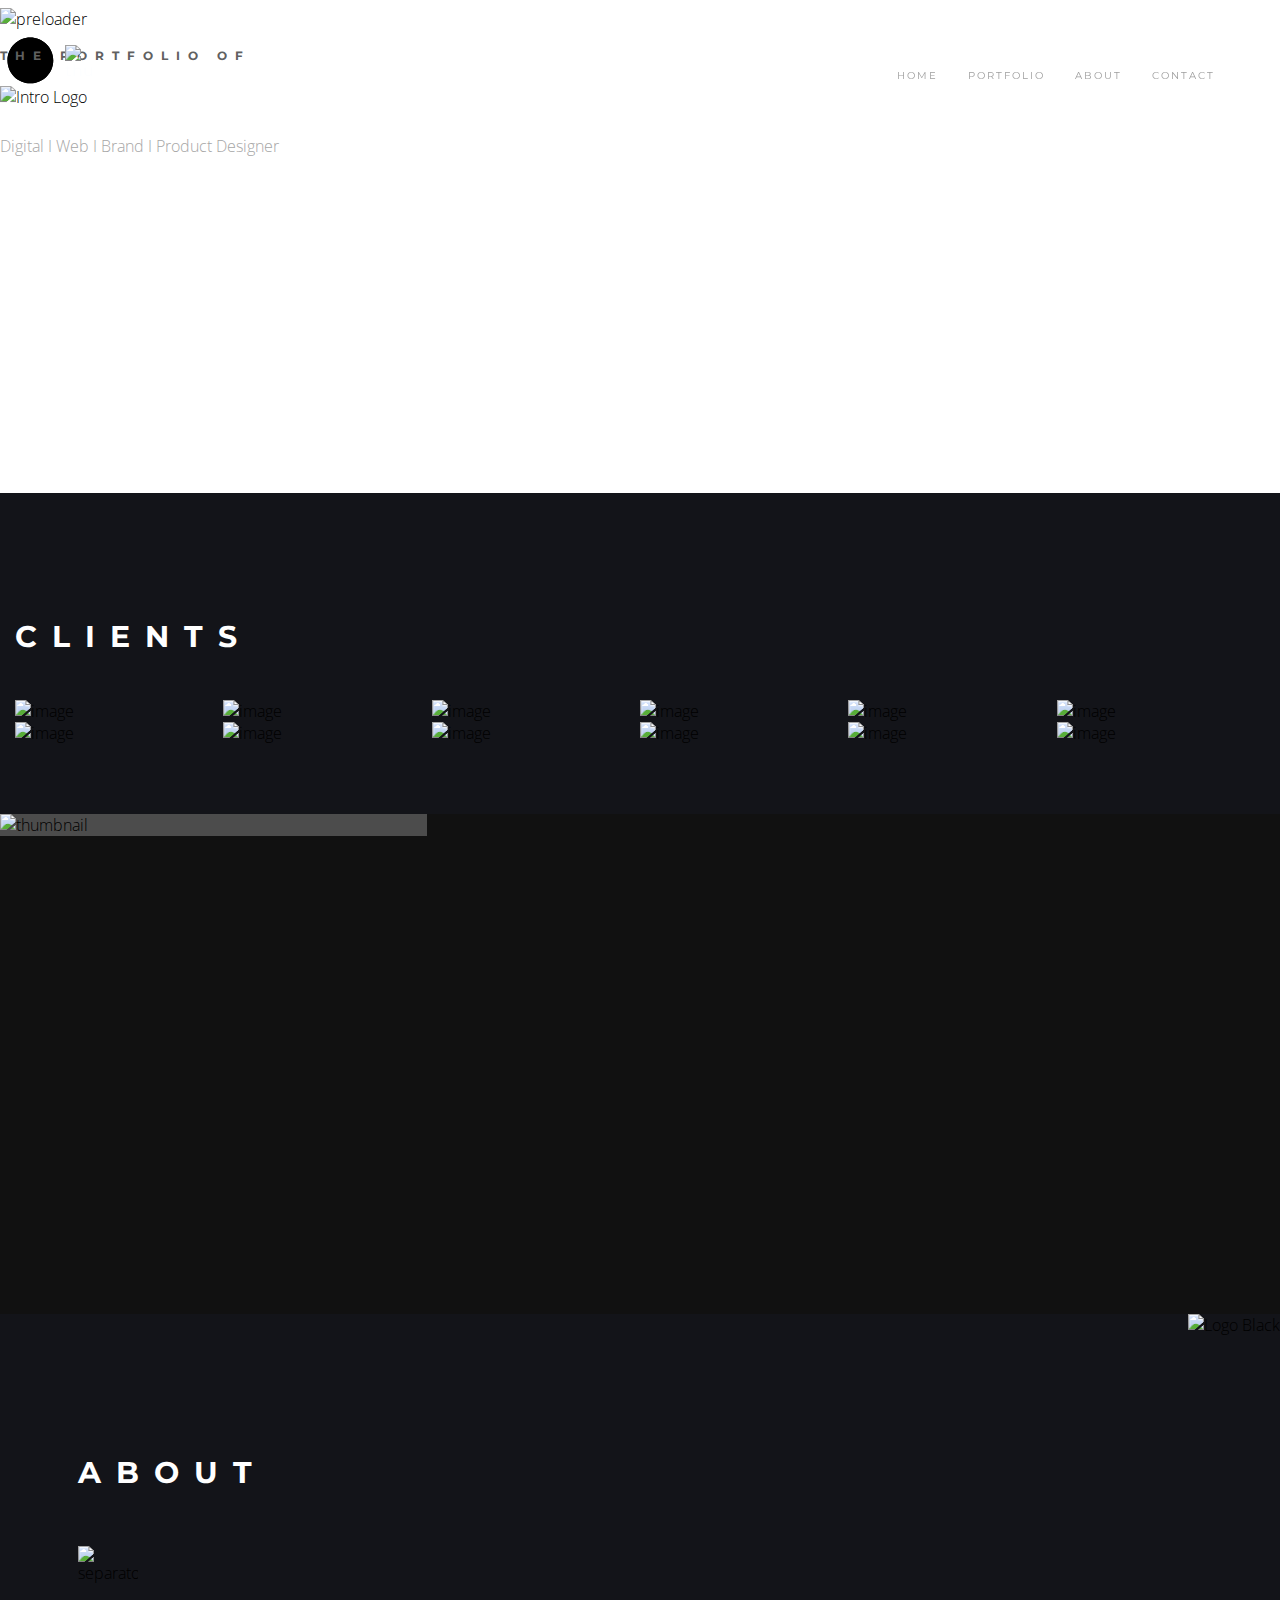
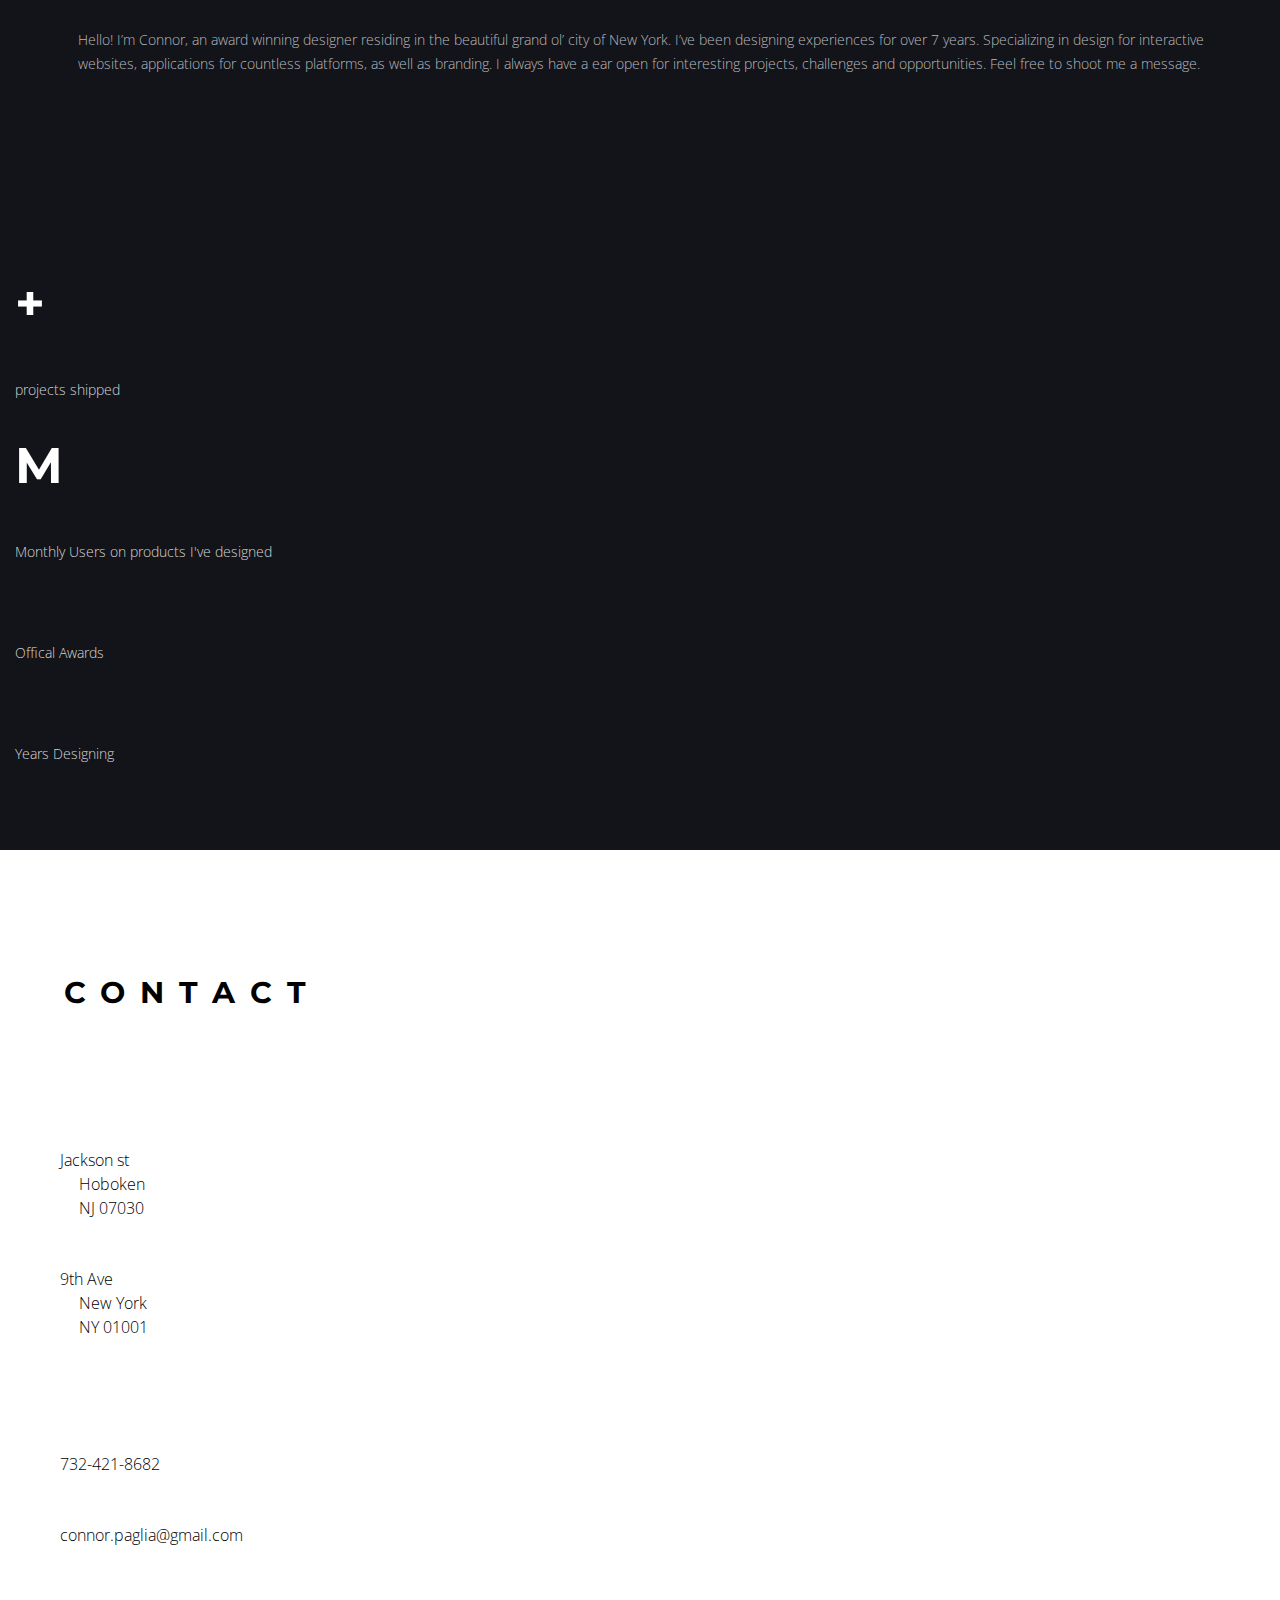
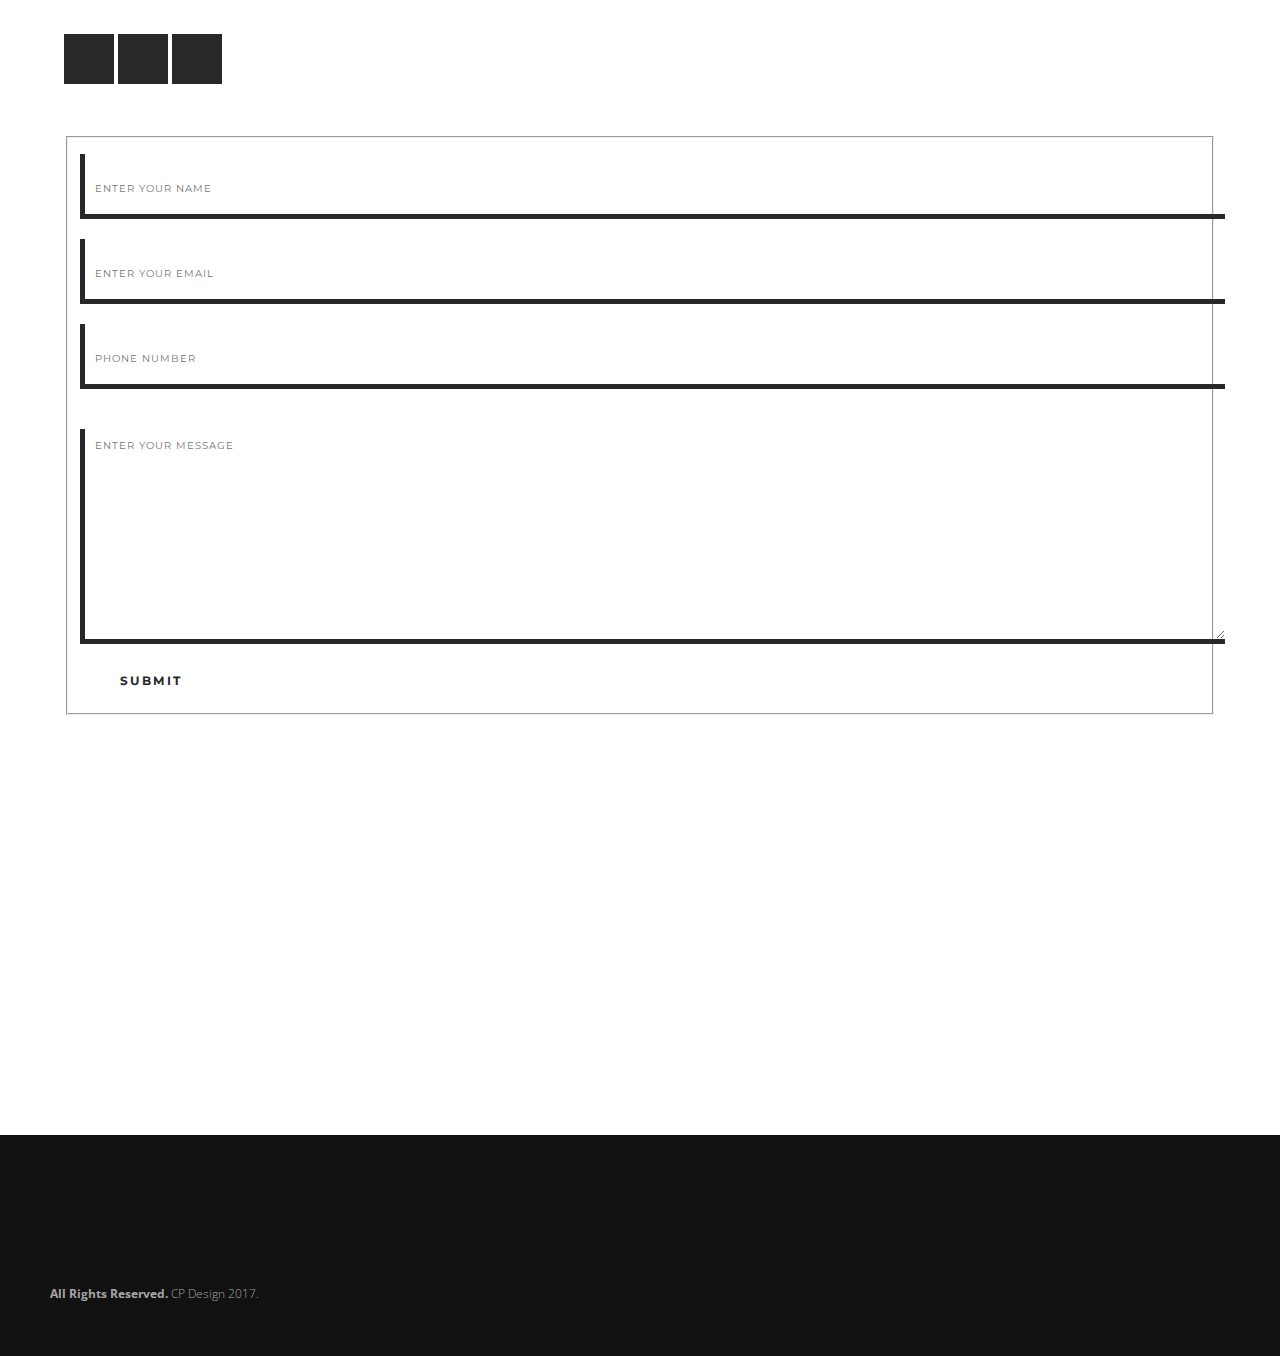
==== commit c3bed244: "Update index.html" ====
--- a/Portfolio Site Code/HTML/index.html
+++ b/Portfolio Site Code/HTML/index.html
@@ -1,589 +1,564 @@
 <!DOCTYPE html>
 <html lang="en" class="no-js">
 
-    <head>
-
-        <!--~~~~~~~~~~~~~~~~~~~~~~~~-->
-        <!-- Phoenix ONE PAGE TEMPLATE -->
-        <!-- available to but at themeforest.com/user/artbreeze -->
-        <!--~~~~~~~~~~~~~~~~~~~~~~~~-->
-
-        <!-- Meta Data -->
-        <title>Phoenix One Page Template</title>
-        <meta charset="utf-8" />
-        <meta name="description" content="" />
-        <meta name="viewport" content="width=device-width, initial-scale=1, minimum-scale=1, maximum-scale=1, user-scalable=no">
-        <link rel="apple-touch-icon" sizes="57x57" href="img/favicon/apple-touch-icon-57x57.png">
-        <link rel="apple-touch-icon" sizes="114x114" href="img/favicon/apple-touch-icon-114x114.png">
-        <link rel="apple-touch-icon" sizes="72x72" href="img/favicon/apple-touch-icon-72x72.png">
-        <link rel="apple-touch-icon" sizes="144x144" href="img/favicon/apple-touch-icon-144x144.png">
-        <link rel="apple-touch-icon" sizes="60x60" href="img/favicon/apple-touch-icon-60x60.png">
-        <link rel="apple-touch-icon" sizes="120x120" href="img/favicon/apple-touch-icon-120x120.png">
-        <link rel="apple-touch-icon" sizes="76x76" href="img/favicon/apple-touch-icon-76x76.png">
-        <link rel="apple-touch-icon" sizes="152x152" href="img/favicon/apple-touch-icon-152x152.png">
-        <link rel="icon" type="image/png" href="img/favicon/favicon-196x196.png" sizes="196x196">
-        <link rel="icon" type="image/png" href="img/favicon/favicon-160x160.png" sizes="160x160">
-        <link rel="icon" type="image/png" href="img/favicon/favicon-96x96.png" sizes="96x96">
-        <link rel="icon" type="image/png" href="img/favicon/favicon-16x16.png" sizes="16x16">
-        <link rel="icon" type="image/png" href="img/favicon/favicon-32x32.png" sizes="32x32">
-        <meta name="msapplication-TileColor" content="#1f1f22">
-        <meta name="msapplication-TileImage" content="img/favicon/mstile-144x144.png">
-
-
-        <!-- Fonts-->
-        <link href='http://fonts.googleapis.com/css?family=Open+Sans:400,700,300,900' rel='stylesheet' type='text/css'>
-        <link href='http://fonts.googleapis.com/css?family=Montserrat:400,700' rel='stylesheet' type='text/css'>
-        <link href="css/font-awesome.min.css" rel="stylesheet">
-
-        <!-- Bootstrap -->
-        <link href="css/bootstrap.min.css" rel="stylesheet">
-        <link href="css/owl.carousel.css" rel="stylesheet">
-        <link rel="stylesheet" type="text/css" href="css/preloader.css" />
-
-        <link href="css/style.css" rel="stylesheet">
-        <link href="css/responsive.css" rel="stylesheet">
-
-        <script src="js/modernizr.custom.js"></script>
-
-
-        <!-- HTML5 Shim and Respond.js IE8 support of HTML5 elements and media queries -->
-        <!-- WARNING: Respond.js doesn't work if you view the page via file:// -->
-        <!--[if lt IE 9]>
+<head>
+
+    <!--~~~~~~~~~~~~~~~~~~~~~~~~-->
+    <!-- Phoenix ONE PAGE TEMPLATE -->
+    <!-- available to but at themeforest.com/user/artbreeze -->
+    <!--~~~~~~~~~~~~~~~~~~~~~~~~-->
+
+    <!-- Meta Data -->
+    <title>Connor Paglia</title>
+    <meta charset="utf-8" />
+    <meta name="description" content="" />
+    <meta name="viewport" content="width=device-width, initial-scale=1, minimum-scale=1, maximum-scale=1, user-scalable=no">
+    <link rel="apple-touch-icon" sizes="57x57" href="img/favicon/apple-touch-icon-57x57.png">
+    <link rel="apple-touch-icon" sizes="114x114" href="img/favicon/apple-touch-icon-114x114.png">
+    <link rel="apple-touch-icon" sizes="72x72" href="img/favicon/apple-touch-icon-72x72.png">
+    <link rel="apple-touch-icon" sizes="144x144" href="img/favicon/apple-touch-icon-144x144.png">
+    <link rel="apple-touch-icon" sizes="60x60" href="img/favicon/apple-touch-icon-60x60.png">
+    <link rel="apple-touch-icon" sizes="120x120" href="img/favicon/apple-touch-icon-120x120.png">
+    <link rel="apple-touch-icon" sizes="76x76" href="img/favicon/apple-touch-icon-76x76.png">
+    <link rel="apple-touch-icon" sizes="152x152" href="img/favicon/apple-touch-icon-152x152.png">
+    <link rel="icon" type="image/png" href="img/favicon/favicon-196x196.png" sizes="196x196">
+    <link rel="icon" type="image/png" href="img/favicon/favicon-160x160.png" sizes="160x160">
+    <link rel="icon" type="image/png" href="img/favicon/favicon-96x96.png" sizes="96x96">
+    <link rel="icon" type="image/png" href="img/favicon/favicon-16x16.png" sizes="16x16">
+    <link rel="icon" type="image/png" href="img/favicon/favicon-32x32.png" sizes="32x32">
+    <meta name="msapplication-TileColor" content="#1f1f22">
+    <meta name="msapplication-TileImage" content="img/favicon/mstile-144x144.png">
+
+
+    <!-- Fonts-->
+    <link href="https://fonts.googleapis.com/css?family=Montserrat:400,700|Open+Sans:300,400,700,800" rel="stylesheet">
+    <link href="css/font-awesome.min.css" rel="stylesheet">
+
+    <!-- Bootstrap -->
+    <link href="css/bootstrap.min.css" rel="stylesheet">
+    <link href="css/owl.carousel.css" rel="stylesheet">
+    <link rel="stylesheet" type="text/css" href="css/preloader.css" />
+    <link href="css/style.css" rel="stylesheet">
+    <link href="css/responsive.css" rel="stylesheet">
+    <link rel="stylesheet" href="css/indexHeader.css">
+    <script src="js/modernizr.custom.js"></script>
+
+
+    <!-- HTML5 Shim and Respond.js IE8 support of HTML5 elements and media queries -->
+    <!-- WARNING: Respond.js doesn't work if you view the page via file:// -->
+    <!--[if lt IE 9]>
         <script src="https://oss.maxcdn.com/html5shiv/3.7.2/html5shiv.min.js"></script>
         <script src="https://oss.maxcdn.com/respond/1.4.2/respond.min.js"></script>
         <![endif]-->
-    </head>
-
-	<body id="bigWrapper" data-spy="scroll" data-target=".navbar-default" data-offset="100">
-
-        <header>
-            <nav class="navbar navbar-default navbar-fixed-top" role="navigation" data-spy="affix" data-offset-top="50">
-                <div class="container-fluid">
-                    <!-- Brand and toggle get grouped for better mobile display -->
-                    <div class="navbar-header">
-                        <button type="button" class="navbar-toggle" data-toggle="collapse" data-target="#navbar-collapse">
-                            <span class="sr-only">Toggle navigation</span>
-                            <span class="icon-bar"></span>
-                            <span class="icon-bar"></span>
-                            <span class="icon-bar"></span>
-                        </button>
-                        <a class="navbar-brand" href="#">CP</a>
-                    </div>
-
-                    <!-- Collect the nav links, forms, and other content for toggling -->
-                    <div class="collapse navbar-collapse navbar-right mobile-menu" id="navbar-collapse">
-                        <ul class="nav navbar-nav">
-                            <li class="active"><a data-scroll href="#intro">Home</a></li>
-                            <li><a data-scroll href="#portfolio">Portfolio</a></li>
-                            <li><a data-scroll href="#about">About</a></li>
-                            <li><a data-scroll href="#contact">Contact</a></li>
-
-                        </ul>
-                    </div><!-- /.navbar-collapse -->
-                </div><!-- /.container-fluid -->
-            </nav>
-        </header>
-
-        <!--preloader-->
-        <div class="ip-header">
-            <div class="ip-logo">
-                <img class="img-responsive preloaderLogo center-block" src="img/logoWhite.png" alt="preloader">
-            </div>
-
-            <div class="ip-loader">
-                <svg class="ip-inner" width="60px" height="60px" viewBox="0 0 80 80">
+</head>
+
+<body id="bigWrapper" data-spy="scroll" data-target=".header__nav-bar" data-offset="100">
+    <header class="header">
+        <div class="header__logo">
+            <a href="/index.html?portfolioPageReturn=true&scrollTo=intro"></a>
+             <img alt="thumbnail" class="header__logo" src="img/cp_header_logo@2x.png">    
+        </div>
+        <i class="fa fa-bars header__open-button" aria-hidden="true"></i>
+        <nav class="header__nav-bar">
+            <ul class="header__nav-list nav">
+                <li><a data-scroll href="#intro">Home</a></li>
+                <li><a data-scroll href="#portfolio">Portfolio</a></li>
+                <li><a data-scroll href="#about">About</a></li>
+                <li><a data-scroll href="#contact">Contact</a></li>
+            </ul>
+        </nav>
+        <nav class="header__nav-bar header__nav-bar--mobile">
+            <div class="header__background-mask"></div>
+            <div class="header__logo">
+                <a href="/index.html?portfolioPageReturn=true&scrollTo=intro"></a>
+             </div>
+            <div class="header__close-button">&#10005;</div>
+            <ul>
+                <li><a data-scroll href="#intro">Home</a></li>
+                <li><a data-scroll href="#portfolio">Portfolio</a></li>
+                <li><a data-scroll href="#about">About</a></li>
+                <li><a data-scroll href="#contact">Contact</a></li>
+            </ul>
+        </nav>
+    </header>
+
+    <!--preloader-->
+    <div class="ip-header">
+        <div class="ip-logo">
+            <img class="img-responsive preloaderLogo center-block" src="img/logoWhite.png" alt="preloader">
+        </div>
+
+        <div class="ip-loader">
+            <svg class="ip-inner" width="60px" height="60px" viewBox="0 0 80 80">
                     <path class="ip-loader-circlebg" d="M40,10C57.351,10,71,23.649,71,40.5S57.351,71,40.5,71 S10,57.351,10,40.5S23.649,10,40.5,10z"/>
                     <path id="ip-loader-circle" class="ip-loader-circle" d="M40,10C57.351,10,71,23.649,71,40.5S57.351,71,40.5,71 S10,57.351,10,40.5S23.649,10,40.5,10z"/>
                 </svg>
-            </div>
-        </div>
-        <!--end preloader-->
-
-
-        <!--OVERLAY FOR THE PORTFOLIO MENU // DONT' DELETE IF YOU PLAN TO USE THIS OPTION-->
-        <div class="container overlay overlay-slidedown">
-
+        </div>
+    </div>
+    <!--end preloader-->
+
+    <!--~~~~~~~~~~~~~~~~~~~~~~~~~~~~~~~~~~~~-->
+    <!--/* Intro  */-->
+    <!--~~~~~~~~~~~~~~~~~~~~~~~~~~~~~~~~~~~~-->
+    <section id="intro">
+        <div class="black-overlay"></div>
+        <div class="container valign">
             <div class="row">
-
-                <div class="overlay-section"></div>
-
-                <div class="col-md-12 ">
-                    <a class="overlay-close">
-                        <br><br>
-                        <img class="img-responsive center-block" src="img/xsep.png" alt="close image"  data-toggle="tooltip" title="Close">
-                    </a>
-                </div>
-            </div>
-        </div>
-        <!--end OVERLAY FOR THE PORTFOLIO MENU // DONT' DELETE IF YOU PLAN TO USE THIS OPTION-->
-
-        <!--~~~~~~~~~~~~~~~~~~~~~~~~~~~~~~~~~~~~-->
-        <!--/* Intro  */-->
-        <!--~~~~~~~~~~~~~~~~~~~~~~~~~~~~~~~~~~~~-->
-        <section id="intro">
-            <div class="black-overlay"></div>
-            <div class="container valign">
-                <div class="row">
-                    <div class="col-md-12">
-                        <img src="img/logoWhite.png" class="img-responsive center-block introLogo" alt="Intro Logo">
-                    </div>
-                    <div class="col-md-12 text-center">
-                        <h1>CREATOR AMID CHAOS</h1>
-                    </div>
-
-                    <div class="col-md-12 text-center">
-                        <img src="img/separatorWhite.png" class="img-responsive center-block separator" alt="separator">
-                    </div>
-
-
-                    <div class="col-md-6 col-md-offset-3 text-center">
-                        <p>
-                            Designing digital software and applications can be scary. That's where I come in. Delivering quality UX and Visual Design gauranteed to engage your users.
-                        </p>
-                    </div>
-
-                </div>
-            </div>
-        </section>
-        <!--~~~~~~~~~~~~~~~~~~~~~~~~~~~~~~~~~~~~-->
-        <!--/* END Intro  */-->
-        <!--~~~~~~~~~~~~~~~~~~~~~~~~~~~~~~~~~~~~-->
-
-       
-           <!--~~~~~~~~~~~~~~~~~~~~~~~~~~~~~~~~~~~~-->
-        <!--/* TEXT SEPARATOR */-->
-        <!--~~~~~~~~~~~~~~~~~~~~~~~~~~~~~~~~~~~~-->
-        <section id="text-separator-clients">
-            <div class="container-fluid">
-                <div class="row clients-reveal">
-                    <div class="col-md-4 col-sm-12 col-xs-12 clientsIntro text-center">
-                        <h2>Clients</h2>
-                    </div>
-                </div>
-                <div class="row clients-reveal">
-                    <div class="clientLogo col-xs-6 col-lg-3">
-                        <a href="#"><img src="img/clients/1.png" class="img-responsive center-block" alt="image"></a>
-                    </div>
-                    <div class="clientLogo col-xs-6 col-lg-3">
-                        <a href="#"><img src="img/clients/2.png" class="img-responsive center-block" alt="image"></a>
-                    </div>
-                    <div class="clientLogo col-xs-6 col-lg-3">
-                        <a href="#"><img src="img/clients/3.png" class="img-responsive center-block" alt="image"></a>
-                    </div>
-                    <div class="clientLogo col-xs-6 col-lg-3">
-                        <a href="#"><img src="img/clients/4.png" class="img-responsive center-block" alt="image"></a>
-                    </div>
-                    <div class="clientLogo col-xs-6 col-lg-3">
-                        <a href="#"><img src="img/clients/5.png" class="img-responsive center-block" alt="image"></a>
-                    </div>
-                    <div class="clientLogo col-xs-6 col-lg-3">
-                        <a href="#"><img src="img/clients/6.png" class="img-responsive center-block" alt="image"></a>
-                    </div>
-                    <div class="clientLogo col-xs-6 col-lg-3">
-                        <a href="#"><img src="img/clients/7.png" class="img-responsive center-block" alt="image"></a>
-                    </div>
-                    <div class="clientLogo col-xs-6 col-lg-3">
-                        <a href="#"><img src="img/clients/8.png" class="img-responsive center-block" alt="image"></a>
-                    </div>
-                </div>
-            </div>
-        </section>
-        <!--~~~~~~~~~~~~~~~~~~~~~~~~~~~~~~~~~~~~-->
-        <!--/* END TEXT SEPARATOR */-->
-        <!--~~~~~~~~~~~~~~~~~~~~~~~~~~~~~~~~~~~~-->
-
-        <!--~~~~~~~~~~~~~~~~~~~~~~~~~~~~~~~~~~~~-->
-        <!--/* portfolio SECTION */-->
-        <!--~~~~~~~~~~~~~~~~~~~~~~~~~~~~~~~~~~~~-->
-        <section id="portfolio">
-
-            
-            
-
-            <div class="gallery js-isotope" data-isotope-options='{ "itemSelector": ".gallery-inner", "masonry": { "columnWidth": ".grid-sizer" } }'>
-
-                <!--grid sizer for columns to be used in the data-isotope-options-->
-                <div class="grid-sizer"></div>
-
-                <!--item -->
-                <div class="gallery-inner graphics">
-                    <!-- caption -->
-                    <div class="caption text-center ">
-                        <div class="captionWrapper valign">
-                            <a id="trigger-overlay" class="overlay-ajax" href="eurosport-project-video.html" data-toggle="modal" >
-                                <div class="caption-heading">
-                                    <p>Responsive Web / iOS / Android / Connected Devices</p>
-                                    <h4>eurosport Player</h4>
-                                    <div class="btn btn-default">More</div>
-                                </div>
-                            </a>
+                  <div class="col-md-6 col-md-offset-3 text-center">
+                    <h4>
+                        THE PORTFOLIO OF
+                    </h4>
+                </div>
+                <div class="col-md-12">
+                    <img src="img/logoBlack@2x.png" class="img-responsive center-block introLogo" alt="Intro Logo">
+                </div>
+               
+                <div class="col-md-6 col-md-offset-3 text-center">
+                    <p>
+                        Digital   I   Web  I  Brand   I   Product Designer
+                    </p>
+                </div>
+
+            </div>
+        </div>
+    </section>
+    <!--~~~~~~~~~~~~~~~~~~~~~~~~~~~~~~~~~~~~-->
+    <!--/* END Intro  */-->
+    <!--~~~~~~~~~~~~~~~~~~~~~~~~~~~~~~~~~~~~-->
+
+
+    <!--~~~~~~~~~~~~~~~~~~~~~~~~~~~~~~~~~~~~-->
+    <!--/* TEXT SEPARATOR */-->
+    <!--~~~~~~~~~~~~~~~~~~~~~~~~~~~~~~~~~~~~-->
+    <section id="text-separator-clients">
+        <div class="container-fluid">
+            <div class="row client-header-reveal">
+                <div class="col-md-4 col-sm-12 col-xs-12 clientsIntro text-center">
+                    <h2 data-scroll-reveal="enter left move 10px over 1s after 0.2s">CLIENTS</h2>
+                </div>
+            </div>
+            <div class="client-logos-container">
+                <div class="clientLogo col--2 client-reveal">
+                    <img src="img/clients/mlb.png" alt="image">
+                </div>
+                <div class="clientLogo col--2 client-reveal">
+                    <img src="img/clients/disney.png" alt="image">
+                </div>
+                <div class="clientLogo col--2 client-reveal">
+                    <img src="img/clients/nhl.png" alt="image">
+                </div>
+                <div class="clientLogo col--2 client-reveal">
+                    <img src="img/clients/euro.png" alt="image">
+                </div>
+                <div class="clientLogo col--2 client-reveal">
+                    <img src="img/clients/nike.png" alt="image">
+                </div>
+                <div class="clientLogo col--2 client-reveal">
+                    <img src="img/clients/riot.png" alt="image">
+                </div>
+                <div class="clientLogo col--2 client-reveal">
+                    <img src="img/clients/espn.png" alt="image">
+                </div>
+                <div class="clientLogo col--2 client-reveal">
+                    <img src="img/clients/wwe.png" alt="image">
+                </div>
+                <div class="clientLogo col--2 client-reveal">
+                    <img src="img/clients/sny.png" alt="image">
+                </div>
+                <div class="clientLogo col--2 client-reveal">
+                    <img src="img/clients/hbo.png" alt="image">
+                </div>
+                <div class="clientLogo col--2 client-reveal">
+                    <img src="img/clients/pga.png" alt="image">
+                </div>
+                <div class="clientLogo col--2 client-reveal">
+                    <img src="img/clients/milb.png" alt="image">
+                </div>
+            </div>
+        </div>
+    </section>
+    <!--~~~~~~~~~~~~~~~~~~~~~~~~~~~~~~~~~~~~-->
+    <!--/* END TEXT SEPARATOR */-->
+    <!--~~~~~~~~~~~~~~~~~~~~~~~~~~~~~~~~~~~~-->
+
+    <!--~~~~~~~~~~~~~~~~~~~~~~~~~~~~~~~~~~~~-->
+    <!--/* portfolio SECTION */-->
+    <!--~~~~~~~~~~~~~~~~~~~~~~~~~~~~~~~~~~~~-->
+    <section id="portfolio">
+        <div class="gallery js-isotope" data-isotope-options='{ "itemSelector": ".gallery-inner", "masonry": { "columnWidth": ".grid-sizer" } }'>
+
+            <!--grid sizer for columns to be used in the data-isotope-options-->
+            <div class="grid-sizer"></div>
+
+            <!--item -->
+            <div class="gallery-inner graphics">
+                <!-- caption -->
+                <div class="caption text-center ">
+                    <div class="captionWrapper valign">
+                        <a href="/portfolio.html?name=eurosport">
+                            <div class="caption-heading">
+                                <p>Responsive Web / iOS / Android / Connected Devices</p>
+                                <h4>eurosport Player</h4>
+                                <div class="btn btn-default">More</div>
+                            </div>
+                        </a>
+                    </div>
+                </div>
+                <!-- end caption -->
+
+                <img alt="thumbnail" class="galleryImage" src="img/gallery/1.jpg">
+
+            </div>
+            <!--end item -->
+
+            <!--item -->
+            <div class="gallery-inner video">
+                <!-- caption -->
+                <div class="caption text-center ">
+                    <div class="captionWrapper valign">
+                        <a href="/portfolio.html?name=hbo">
+                            <div class="caption-heading">
+                                <p>Responsive Web / iOS / Android / Connected Devices </p>
+                                <h4>HBO NOW</h4>
+                                <div class="btn btn-default">More</div>
+                            </div>
+                        </a>
+                    </div>
+                </div>
+                <!-- end caption -->
+
+                <img alt="thumbnail" class="galleryImage" src="img/gallery/2.jpg">
+
+            </div>
+            <!--end item -->
+
+            <!--item -->
+            <div class="gallery-inner graphics video">
+                <!-- caption -->
+                <div class="caption text-center ">
+                    <div class="captionWrapper valign">
+                        <a href="/portfolio.html?name=mlb">
+                            <div class="caption-heading">
+                                <p>Responsive Web</p>
+                                <h4>MLB</h4>
+                                <div class="btn btn-default">More</div>
+                            </div>
+                        </a>
+                    </div>
+                </div>
+                <!-- end caption -->
+
+                <img alt="thumbnail" class="galleryImage" src="img/gallery/3.jpg">
+
+            </div>
+            <!--end item -->
+
+            <!--item -->
+            <div class="gallery-inner mix">
+                <!-- caption -->
+                <div class="caption text-center ">
+                    <div class="captionWrapper valign">
+                        <a href="/portfolio.html?name=nhl">
+                            <div class="caption-heading">
+                                <p>iOS / Connected Devices</p>
+                                <h4>NHL</h4>
+                                <div class="btn btn-default">More</div>
+                            </div>
+                        </a>
+                    </div>
+                </div>
+                <!-- end caption -->
+
+                <img alt="thumbnail" class="galleryImage" src="img/gallery/4.jpg">
+
+            </div>
+            <!--end item -->
+
+            <!--item -->
+            <div class="gallery-inner graphics mix">
+                <!-- caption -->
+                <div class="caption text-center ">
+                    <div class="captionWrapper valign">
+                        <a href="/portfolio.html?name=pga">
+                            <div class="caption-heading">
+                                <p>Responsive Web / iOS / Android / Connected Devices</p>
+                                <h4>PGA Tour Live</h4>
+                                <div class="btn btn-default">More</div>
+                            </div>
+                        </a>
+                    </div>
+                </div>
+                <!-- end caption -->
+
+                <img alt="thumbnail" class="galleryImage" src="img/gallery/5.jpg">
+
+            </div>
+            <!--end item -->
+
+            <!--item -->
+            <div class="gallery-inner video">
+                <!-- caption -->
+                <div class="caption text-center ">
+                    <div class="captionWrapper valign">
+                        <a href="/portfolio.html?name=tiger">
+                            <div class="caption-heading">
+                                <p>Responsive Web</p>
+                                <h4>The Tiger Woods Foundation</h4>
+                                <div class="btn btn-default">More</div>
+                            </div>
+                        </a>
+                    </div>
+                </div>
+                <!-- end caption -->
+
+                <img alt="thumbnail" class="galleryImage" src="img/gallery/6.jpg">
+
+            </div>
+            <!--end item -->
+
+            <!--item -->
+            <div class="gallery-inner graphics">
+                <!-- caption -->
+                <div class="caption text-center ">
+                    <div class="captionWrapper valign">
+                        <a href="/portfolio.html?name=mysteriousDeep">
+                            <div class="caption-heading">
+                                <p>Concept Design / Illustration / iOS</p>
+                                <h4>Mysterious Deep</h4>
+                                <div class="btn btn-default">More</div>
+                            </div>
+                        </a>
+                    </div>
+                </div>
+                <!-- end caption -->
+
+                <img alt="thumbnail" class="galleryImage" src="img/gallery/7.jpg">
+
+            </div>
+            <!--end item -->
+        </div>
+    </section>
+    <!--~~~~~~~~~~~~~~~~~~~~~~~~~~~~~~~~~~~~-->
+    <!--/* end portfolio SECTION */-->
+    <!--~~~~~~~~~~~~~~~~~~~~~~~~~~~~~~~~~~~~-->
+
+
+    <!--~~~~~~~~~~~~~~~~~~~~~~~~~~~~~~~~~~~~-->
+    <!--/* TEXT SEPARATOR */-->
+    <!--~~~~~~~~~~~~~~~~~~~~~~~~~~~~~~~~~~~~-->
+    <span id="about" class="about-scrollspy-fix"></span>
+    <section id="text-separator">
+        <div class="container-fluid">
+            <div class="row">
+                <div class="col-md-6">
+                    <h2 data-scroll-reveal="enter left move 10px over 1s after 0.2s">ABOUT</h2>
+                    <img src="img/lineSeparatorWhite.png" class="img-responsive lineSeparator" data-scroll-reveal="enter left move 10px over 1s after 0.3s" alt="separator">
+                    <p data-scroll-reveal="enter left move 10px over 1s after 0.3s">
+                        Hello! I’m Connor, an award winning designer residing in the beautiful grand ol’ city of New York. I’ve been designing experiences for over 7 years. Specializing in design for interactive websites, applications for countless platforms, as well as branding. I always have a ear open for interesting projects, challenges and opportunities. Feel free to shoot me a message.
+                    </p>
+                </div>
+            </div>
+
+            <img src="img/textSeparatorLogo.png" class="textSepLogo" data-stellar-ratio="0.5" alt="Logo Black">
+        </div>
+    </section>
+    <!--~~~~~~~~~~~~~~~~~~~~~~~~~~~~~~~~~~~~-->
+    <!--/* END TEXT SEPARATOR */-->
+    <!--~~~~~~~~~~~~~~~~~~~~~~~~~~~~~~~~~~~~-->
+
+
+    <!--~~~~~~~~~~~~~~~~~~~~~~~~~~~~~~~~~~~~-->
+    <!--/* TEXT SEPARATOR */-->
+    <!--~~~~~~~~~~~~~~~~~~~~~~~~~~~~~~~~~~~~-->
+    <section id="text-separator-timers">
+        <div class="container-fluid">
+            <div class="row">
+                <div class="col-md-3 col-sm-6 col-xs-12 text-center timerWrapper">
+                    <h1>
+                        <span class="timer1"></span>+
+                    </h1>
+                    <p>projects shipped</p>
+                </div>
+
+                <div class="col-md-3 col-sm-6 col-xs-12 text-center timerWrapper">
+                    <h1>
+                        <span class="timer2"></span>M
+                    </h1>
+                    <p>Monthly Users on products I've designed</p>
+                </div>
+
+
+                <div class="col-md-3 col-sm-6 col-xs-12 text-center timerWrapper">
+                    <h1>
+                        <span class="timer3"></span>
+                    </h1>
+                    <p>Offical Awards</p>
+                </div>
+
+                <div class="col-md-3 col-sm-6 col-xs-12 text-center timerWrapper">
+                    <h1>
+                        <span class="timer4"></span>
+                    </h1>
+                    <p>Years Designing</p>
+                </div>
+
+            </div>
+
+        </div>
+    </section>
+    <!--~~~~~~~~~~~~~~~~~~~~~~~~~~~~~~~~~~~~-->
+    <!--/* END TEXT SEPARATOR */-->
+    <!--~~~~~~~~~~~~~~~~~~~~~~~~~~~~~~~~~~~~-->
+
+
+    <!--~~~~~~~~~~~~~~~~~~~~~~~~~~~~~~~~~~~~-->
+    <!--/* contact SECTION */-->
+    <!--~~~~~~~~~~~~~~~~~~~~~~~~~~~~~~~~~~~~-->
+    <section id="contact" class="contact-section-padding-fix">
+        <div class="container-fluid contact-container-fluid-fix">
+            <!--header-->
+            <div class="row">
+                <div class="col-md-6">
+                    <h2 data-scroll-reveal="enter top move over 1s after 0.2s">
+                        Contact</h2>
+                </div>
+            </div>
+
+            <!--end header-->
+
+            <!--content-->
+            <div class="row">
+                <div class="col-md-6 col-sm-6 col-xs-12" data-scroll-reveal="enter left move over 1s after 0.2s">
+                   
+
+                    <div class="row">
+                        <div class="col-md-6 col-sm-6 col-xs-6 listwrapper">
+                            <ul class="infoContact">
+                                <li><i class="fa fa-location-arrow"></i> Jackson st</li>
+                                <li>Hoboken</li>
+                                <li>NJ 07030</li>
+                            </ul>
                         </div>
-                    </div>
-                    <!-- end caption -->
-
-                    <img alt="thumbnail" class="galleryImage" src="img/gallery/1.jpg">
-
-                </div>
-                <!--end item -->
-
-                <!--item -->
-                <div class="gallery-inner video">
-                    <!-- caption -->
-                    <div class="caption text-center ">
-                        <div class="captionWrapper valign">
-                            <a id="trigger-overlay-two" class="overlay-ajax" href="single-project-video.html" data-toggle="modal" >
-                                <div class="caption-heading">
-                                    <p>Responsive Web   /  iOS   /   Android   /   Connected Devices </p>
-                                    <h4>HBO NOW</h4>
-                                    <div class="btn btn-default">More</div>
-                                </div>
-                            </a>
+
+                        <div class="col-md-6 col-sm-6 col-xs-6 listwrapper">
+                            <ul class="infoContact">
+                                <li><i class="fa fa-location-arrow"></i> 9th Ave</li>
+                                <li>New York</li>
+                                <li>NY 01001</li>
+                            </ul>
                         </div>
-                    </div>
-                    <!-- end caption -->
-
-                    <img alt="thumbnail" class="galleryImage" src="img/gallery/2.jpg">
-
-                </div>
-                <!--end item -->
-
-                <!--item -->
-                <div class="gallery-inner graphics video">
-                    <!-- caption -->
-                    <div class="caption text-center ">
-                        <div class="captionWrapper valign">
-                            <a id="trigger-overlay-three" class="overlay-ajax" href="single-project-2.html" data-toggle="modal" >
-                                <div class="caption-heading">
-                                    <p>Responsive Web</p>
-                                    <h4>MLB</h4>
-                                    <div class="btn btn-default">More</div>
-                                </div>
-                            </a>
+
+                    </div>
+
+                    <div class="row">
+                        <div class="col-md-6 col-sm-6 col-xs-6 listwrapper">
+                            <ul class="infoContact">
+                                <li><i class="fa fa-phone"></i>732-421-8682</li>
+                            </ul>
                         </div>
-                    </div>
-                    <!-- end caption -->
-
-                    <img alt="thumbnail" class="galleryImage" src="img/gallery/3.jpg">
-
-                </div>
-                <!--end item -->
-
-                <!--item -->
-                <div class="gallery-inner mix">
-                    <!-- caption -->
-                    <div class="caption text-center ">
-                        <div class="captionWrapper valign">
-                            <a id="trigger-overlay-four" class="overlay-ajax" href="single-project-2.html" data-toggle="modal">
-                                <div class="caption-heading">
-                                    <p>iOS / Connected Devices</p>
-                                    <h4>NHL</h4>
-                                    <div class="btn btn-default">More</div>
-                                </div>
-                            </a>
+
+                        <div class="col-md-6 col-sm-6 col-xs-6 listwrapper">
+                            <ul class="infoContact">
+                                <li><i class="fa fa-envelope-o"></i>connor.paglia@gmail.com</li>
+                            </ul>
                         </div>
-                    </div>
-                    <!-- end caption -->
-
-                    <img alt="thumbnail" class="galleryImage" src="img/gallery/4.jpg">
-
-                </div>
-                <!--end item -->
-
-                <!--item -->
-                <div class="gallery-inner graphics mix">
-                    <!-- caption -->
-                    <div class="caption text-center ">
-                        <div class="captionWrapper valign">
-                            <a id="trigger-overlay-five" class="overlay-ajax" href="single-project-video.html" data-toggle="modal" >
-                                <div class="caption-heading">
-                                    <p>Responsive Web   /  iOS   /   Android   /   Connected Devices</p>
-                                    <h4>PGA Tour Live</h4>
-                                    <div class="btn btn-default">More</div>
-                                </div>
-                            </a>
-                        </div>
-                    </div>
-                    <!-- end caption -->
-
-                    <img alt="thumbnail" class="galleryImage" src="img/gallery/5.jpg">
-
-                </div>
-                <!--end item -->
-
-                <!--item -->
-                <div class="gallery-inner video">
-                    <!-- caption -->
-                    <div class="caption text-center ">
-                        <div class="captionWrapper valign">
-                            <a id="trigger-overlay-six" class="overlay-ajax" href="single-project-video.html" data-toggle="modal" >
-                                <div class="caption-heading">
-                                    <p>Responsive Web</p>
-                                    <h4>The Tiger Woods Foundation</h4>
-                                    <div class="btn btn-default">More</div>
-                                </div>
-                            </a>
-                        </div>
-                    </div>
-                    <!-- end caption -->
-
-                    <img alt="thumbnail" class="galleryImage" src="img/gallery/6.jpg">
-
-                </div>
-                <!--end item -->
-
-                <!--item -->
-                <div class="gallery-inner graphics">
-                    <!-- caption -->
-                    <div class="caption text-center ">
-                        <div class="captionWrapper valign">
-                            <a id="trigger-overlay-seven" class="overlay-ajax" href="single-project.html" data-toggle="modal" >
-                                <div class="caption-heading">
-                                    <p>Concept Design /  Illustration / iOS</p>
-                                    <h4>Mysterious Deep</h4>
-                                    <div class="btn btn-default">More</div>
-                                </div>
-                            </a>
-                        </div>
-                    </div>
-                    <!-- end caption -->
-
-                    <img alt="thumbnail" class="galleryImage" src="img/gallery/7.jpg">
-
-                </div>
-                <!--end item -->
-
-            </div>
-
-        </section>
-        <!--~~~~~~~~~~~~~~~~~~~~~~~~~~~~~~~~~~~~-->
-        <!--/* end portfolio SECTION */-->
-        <!--~~~~~~~~~~~~~~~~~~~~~~~~~~~~~~~~~~~~-->
-
-
-        <!--~~~~~~~~~~~~~~~~~~~~~~~~~~~~~~~~~~~~-->
-        <!--/* TEXT SEPARATOR */-->
-        <!--~~~~~~~~~~~~~~~~~~~~~~~~~~~~~~~~~~~~-->
-        <span id="about" class="about-scrollspy-fix"></span>
-        <section id="text-separator">
-            <div class="container-fluid">
-                <div class="row">
-                    <div class="col-md-6">
-                        <h2 data-scroll-reveal="enter left move 10px over 1s after 0.2s">ABOUT</h2>
-                        <img src="img/lineSeparatorWhite.png" class="img-responsive lineSeparator" data-scroll-reveal="enter left move 10px over 1s after 0.3s" alt="separator">
-                        <p data-scroll-reveal="enter left move 10px over 1s after 0.3s">
-                         An award winning product designer currently working out of New York City. Having extensive experience designing for large brands at scale on almost any platform you can imagine. With a focus on visual and interaction design, ideas have all been designed, iterated, tested and shipped into app stores and the worldwide web, right here with these two hands.
-                        </p>
-                    </div>
-                </div>
-
-                <img src="img/textSeparatorLogo.png" class="textSepLogo" data-stellar-ratio="0.5" alt="Logo Black">
-            </div>
-        </section>
-        <!--~~~~~~~~~~~~~~~~~~~~~~~~~~~~~~~~~~~~-->
-        <!--/* END TEXT SEPARATOR */-->
-        <!--~~~~~~~~~~~~~~~~~~~~~~~~~~~~~~~~~~~~-->
-    
-
-        <!--~~~~~~~~~~~~~~~~~~~~~~~~~~~~~~~~~~~~-->
-        <!--/* TEXT SEPARATOR */-->
-        <!--~~~~~~~~~~~~~~~~~~~~~~~~~~~~~~~~~~~~-->
-        <section id="text-separator-timers">
-            <div class="container-fluid">
-                <div class="row">
-                    <div class="col-md-3 col-sm-6 col-xs-12 text-center timerWrapper">
-                        <h1>
-                            <span class="timer1"></span>+
-                        </h1>
-                        <p>projects shipped</p>
-                    </div>
-
-                    <div class="col-md-3 col-sm-6 col-xs-12 text-center timerWrapper">
-                        <h1>
-                            <span class="timer2"></span>M
-                        </h1>
-                        <p>Monthly Users on products I've designed</p>
-                    </div>
-
-
-                    <div class="col-md-3 col-sm-6 col-xs-12 text-center timerWrapper">
-                        <h1>
-                            <span class="timer3"></span>
-                        </h1>
-                        <p>Offical Awards</p>
-                    </div>
-
-                    <div class="col-md-3 col-sm-6 col-xs-12 text-center timerWrapper">
-                        <h1>
-                            <span class="timer4"></span>
-                        </h1>
-                        <p>Years Designing</p>
-                    </div>
-
-                </div>
-
-            </div>
-        </section>
-        <!--~~~~~~~~~~~~~~~~~~~~~~~~~~~~~~~~~~~~-->
-        <!--/* END TEXT SEPARATOR */-->
-        <!--~~~~~~~~~~~~~~~~~~~~~~~~~~~~~~~~~~~~-->
-
-
-        <!--~~~~~~~~~~~~~~~~~~~~~~~~~~~~~~~~~~~~-->
-        <!--/* contact SECTION */-->
-        <!--~~~~~~~~~~~~~~~~~~~~~~~~~~~~~~~~~~~~-->
-        <section id="contact" class="contact-section-padding-fix">
-            <div class="container-fluid contact-container-fluid-fix">
-                <!--header-->
-                <div class="row">
-                    <div class="col-md-6">
-                        <h2 data-scroll-reveal="enter top move over 1s after 0.2s">
-                    Contact</h2>
-                    </div>
-                </div>
-                
-                <!--end header-->
-
-                <!--content-->
-                <div class="row">
-
-
-                    <div class="col-md-6 col-sm-6 col-xs-12" data-scroll-reveal="enter left move over 1s after 0.2s">
-
-                        <p class="bold">Dont hesitate to contact us.</p>
-                        <p>
-                            Boisterous he on understood attachment as entreaties ye devonshire. In mile an form snug were been sell. Hastened admitted joy nor absolute gay its. Extremely ham any his departure for contained curiosity defective.
-                        </p>
-
-                        <div class="row">
-                            <div class="col-md-6 col-sm-6 col-xs-6 listwrapper">
-                                <ul class="infoContact">
-                                    <li><i class="fa fa-location-arrow"></i>  Jackson st</li>
-                                    <li>Hoboken</li>
-                                    <li>NJ 07030</li>
-                                </ul>
-                            </div>
-
-                            <div class="col-md-6 col-sm-6 col-xs-6 listwrapper">
-                                <ul class="infoContact">
-                                    <li><i class="fa fa-location-arrow"></i>  9th Ave</li>
-                                    <li>New York</li>
-                                    <li>NY 01001</li>
-                                </ul>
-                            </div>
-
-                        </div>
-
-                        <div class="row">
-                            <div class="col-md-6 col-sm-6 col-xs-6 listwrapper">
-                                <ul class="infoContact">
-                                    <li><i class="fa fa-phone"></i>732-421-8682</li>
-                                </ul>
-                            </div>
-
-                            <div class="col-md-6 col-sm-6 col-xs-6 listwrapper">
-                                <ul class="infoContact">
-                                    <li><i class="fa fa-envelope-o"></i>connor.paglia@gmail.com</li>
-                                </ul>
-                            </div>
-
-                        </div>
-
-                        <ul class="socialContact">
-                            <li><a class="fa fa-facebook" href="#"></a></li>
-                            <li><a class="fa fa-twitter" href="#"></a></li>
-                            <li><a class="fa fa-google-plus" href="#"></a></li>
-                        </ul>
-
-                    </div>
-
-                            <div class="col-md-6 col-sm-6 col-xs-12 text-center" data-scroll-reveal="enter right move over 1s after 0.2s">
-                                <div id="result"></div>
-                                <form method="post" action="contact.php" name="contactform" id="contactform">
-
-                                    <fieldset id="contact_form">
-                                        <label for="name">
+
+                    </div>
+
+                    <ul class="socialContact">
+                        <li><a class="fa fa-facebook" href="#"></a></li>
+                        <li><a class="fa fa-twitter" href="#"></a></li>
+                        <li><a class="fa fa-google-plus" href="#"></a></li>
+                    </ul>
+
+                </div>
+
+                <div class="col-md-6 col-sm-6 col-xs-12 text-center" data-scroll-reveal="enter right move over 1s after 0.2s">
+                    <div id="result"></div>
+                    <form method="post" action="contact.php" name="contactform" id="contactform">
+
+                        <fieldset id="contact_form">
+                            <label for="name">
                                             <input type="text" name="name" id="name" placeholder="Enter Your Name">
                                         </label>
 
-                                        <label for="email">
+                            <label for="email">
                                             <input type="email" name="email" id="email" placeholder="Enter Your Email">
                                         </label>
 
-                                        <label for="phone">
+                            <label for="phone">
                                             <input type="text" name="phone" id="phone" placeholder="Phone Number">
                                         </label>
 
-                                        <label for="comments">
+                            <label for="comments">
                                             <textarea name="comments" id="comments" placeholder="Enter Your Message"></textarea>
                                         </label>
 
-                                        <input type="submit" class="submit btn btn-default btn-black" id="submit" value="Submit">
-                                    </fieldset>
-
-                                </form>
-                            </div>
-
-
-                </div>
-                <!--end content-->
-            </div>
-        </section>
-        <!--~~~~~~~~~~~~~~~~~~~~~~~~~~~~~~~~~~~~-->
-        <!--/* END contact SECTION */-->
-        <!--~~~~~~~~~~~~~~~~~~~~~~~~~~~~~~~~~~~~-->
-
-        <!--~~~~~~~~~~~~~~~~~~~~~~~~~~~~~~~~~~~~-->
-        <!--/* googleMap SECTION */-->
-        <!--~~~~~~~~~~~~~~~~~~~~~~~~~~~~~~~~~~~~-->
-        <section id="googleMap"></section>
-        <!--~~~~~~~~~~~~~~~~~~~~~~~~~~~~~~~~~~~~-->
-        <!--/* googleMap SECTION */-->
-        <!--~~~~~~~~~~~~~~~~~~~~~~~~~~~~~~~~~~~~-->
-
-
-        <section id="footer" class="dark">
-
-
-            <div class="bottomLine text-center">
-
-                <div class="backToTop">
-                    <a data-scroll href="#intro">
-                        <i class="fa fa-angle-double-up"></i><br>
-                        <h5>Back to top</h5>
-                    </a>
-                </div>
-
-                <ul class="footerSocialIcons">
-                    <li><a href="#"><i class="fa fa-facebook fa-2x"></i></a></li>
-                    <li><a href="#"><i class="fa fa-twitter fa-2x"></i></a></li>
-                    <li><a href="#"><i class="fa fa-instagram fa-2x"></i></a></li>
-                    <li><a href="https://www.behance.net/connorpaglia"><i class="fa fa-behance fa-2x"></i></a></li>
-                </ul>
-                <p class="bold">All Rights Reserved. </p> <p>CP Design 2017.</p>
-            </div>
-        </section>
-
-        <script type="text/javascript" src="http://ajax.googleapis.com/ajax/libs/jquery/1/jquery.min.js"></script>
-        <script type="text/javascript" src="js/scripts.js"></script>
-		<script src="js/preloader.js"></script>
-        <script src="https://maps.googleapis.com/maps/api/js"></script>
-        <script src="js/overlay.js"></script> <!-- edit to add/remove oeverlay -->
-        <script src="js/custom.js"></script>
-
-        <script src="js/googleMapInit.js"></script>
-
-        <script>
-            $.backstretch('img/background1.jpg');
-        </script>
-
-        <script src="https://unpkg.com/scrollreveal/dist/scrollreveal.min.js"></script>
-        <script>
-            // Changing the defaults
-            window.sr = ScrollReveal({ reset: true });
-
-            // Customizing a reveal set
-            sr.reveal('.clients-reveal', { duration: 2000, origin: 'left', distance: '50px', scale: 1 });
-        </script>
-
-	</body>
-</html>+                            <input type="submit" class="submit btn btn-default btn-black" id="submit" value="Submit">
+                        </fieldset>
+
+                    </form>
+                </div>
+            </div>
+            <!--end content-->
+        </div>
+    </section>
+    <!--~~~~~~~~~~~~~~~~~~~~~~~~~~~~~~~~~~~~-->
+    <!--/* END contact SECTION */-->
+    <!--~~~~~~~~~~~~~~~~~~~~~~~~~~~~~~~~~~~~-->
+
+    <!--~~~~~~~~~~~~~~~~~~~~~~~~~~~~~~~~~~~~-->
+    <!--/* googleMap SECTION */-->
+    <!--~~~~~~~~~~~~~~~~~~~~~~~~~~~~~~~~~~~~-->
+    <section id="googleMap"></section>
+    <!--~~~~~~~~~~~~~~~~~~~~~~~~~~~~~~~~~~~~-->
+    <!--/* googleMap SECTION */-->
+    <!--~~~~~~~~~~~~~~~~~~~~~~~~~~~~~~~~~~~~-->
+
+    <section id="footer" class="dark">
+        <div class="bottomLine text-center">
+            <ul class="footerSocialIcons">
+                <li><a href="#"><i class="fa fa-facebook fa-2x"></i></a></li>
+                <li><a href="#"><i class="fa fa-twitter fa-2x"></i></a></li>
+                <li><a href="#"><i class="fa fa-instagram fa-2x"></i></a></li>
+                <li><a href="https://www.behance.net/connorpaglia"><i class="fa fa-behance fa-2x"></i></a></li>
+            </ul>
+            <p class="bold">All Rights Reserved. </p>
+            <p>CP Design 2017.</p>
+        </div>
+    </section>
+
+    <script type="text/javascript" src="http://ajax.googleapis.com/ajax/libs/jquery/1/jquery.min.js"></script>
+    <script type="text/javascript" src="js/scripts.js"></script>
+    <script src="js/preloader.js"></script>
+    <script src="https://maps.googleapis.com/maps/api/js"></script>
+    <script src="js/handlebars-v4.0.10.js"></script>
+    <script src="js/custom.js"></script>
+    <script src="js/googleMapInit.js"></script>
+    <script>
+        $.backstretch('img/background1.jpg');
+    </script>
+    <script src="https://unpkg.com/scrollreveal/dist/scrollreveal.min.js"></script>
+    <script>
+        // Changing the defaults
+        window.sr = ScrollReveal({
+            reset: true
+        });
+
+        // Customizing a reveal set
+        sr.reveal('.client-header-reveal', {
+            duration: 2000,
+            origin: 'left',
+            distance: '50px',
+            scale: 1
+        })
+        sr.reveal('.client-reveal', {
+            duration: 1200,
+            origin: 'left',
+            distance: '10px'
+        }, 150);
+    </script>
+    <script src="js/header.js"></script>
+</body>
+
+</html>
--- a/Portfolio Site Code/HTML/css/style.css
+++ b/Portfolio Site Code/HTML/css/style.css
@@ -61,6 +61,10 @@
 .row{
     z-index:3;
     position:relative;
+    padding-top: 30px;
+    padding-bottom: 20px;
+    
+    
     }
 }
 
@@ -78,8 +82,8 @@
     margin-bottom:30px;
 }
 .preloaderLogo{
-    min-width: 200px;
-    max-width: 300px;
+    min-width: 120px;
+    max-width: 220px;
     width: 15%;
 }
 
@@ -92,13 +96,7 @@
     width: 100%;
     height: 100%;
     z-index: 0;
-    background: -moz-radial-gradient(center, ellipse cover, rgba(0,0,0,0) 0%, rgba(0,0,0,0.8) 100%); /* FF3.6+ */
-    background: -webkit-gradient(radial, center center, 0px, center center, 100%, color-stop(0%,rgba(0,0,0,0)), color-stop(100%,rgba(0,0,0,0.8))); /* Chrome,Safari4+ */
-    background: -webkit-radial-gradient(center, ellipse cover, rgba(0,0,0,0) 0%,rgba(0,0,0,0.8) 100%); /* Chrome10+,Safari5.1+ */
-    background: -o-radial-gradient(center, ellipse cover, rgba(0,0,0,0) 0%,rgba(0,0,0,0.8) 100%); /* Opera 12+ */
-    background: -ms-radial-gradient(center, ellipse cover, rgba(0,0,0,0) 0%,rgba(0,0,0,0.8) 100%); /* IE10+ */
-    background: radial-gradient(ellipse at center, rgba(0,0,0,0) 0%,rgba(0,0,0,0.8) 100%); /* W3C */
-    filter: progid:DXImageTransform.Microsoft.gradient( startColorstr='#00000000', endColorstr='#a6000000',GradientType=1 ); /* IE6-9 fallback on horizontal gradient */
+    
 
 }
 
@@ -120,8 +118,6 @@
     z-index:2;
     overflow:hidden;
 }
-
-
 
 /*parallax letters*/
 
@@ -345,25 +341,6 @@
     background-color: #d5d5d5;
 }
 
-#navbar-collapse.mobile-menu {
-    position: fixed;
-    font-family: gibson;
-	font-size: 24px;
-	line-height: 1.67;
-	letter-spacing: 1px;
-	text-align: center;
-    color: #d5d5d5;
-    position: absolute;
-    top: 0;
-    left: 0;
-    right: 0;
-    max-height: none;
-    height: 100vh;
-    display: flex;
-    align-items: center;
-    justify-content: center;
-}
-
 /*TEXT STYLES*/
 
 h1, h2, h3, h4, h5{
@@ -429,13 +406,22 @@
 }
 
 #intro p{
-color:#B6B8BD;
+color:#A6A6A6;
+font-size: 16px;
+    
+}
+
+#intro h4{
+color: #606060;
+font-size: 12px;
+letter-spacing: px;
+    
 }
 
 .introLogo{
     position:relative;
-    width:160px;
-    margin-bottom:20px;
+    width:800px;
+    margin-bottom:10px;
 }
 
 #intro .separator{
@@ -453,6 +439,7 @@
 
 #text-separator .container-fluid .col-md-6{
     padding-left:5%;
+    margin-top: 60px;
 
 }
 
@@ -472,6 +459,9 @@
     color:white;
     z-index: 100;
     position: relative;
+    
+
+    
 }
 
 #text-separator p,
@@ -636,7 +626,7 @@
 .portfolioIntro h2 span{
     padding:25px 50px;
     border: solid 5px #fff;
-    
+
 
 }
 
@@ -769,7 +759,7 @@
     height: auto;
     padding-bottom: 20px;
     padding-top: 80px;
-    
+
 }
 
 
@@ -794,16 +784,16 @@
     visibility: hidden;
     -webkit-transform: translateY(-100%);
     transform: translateY(-100%);
-    -webkit-transition: -webkit-transform 0.4s ease-in-out, visibility 0s 0.4s;
-    transition: transform 0.4s ease-in-out, visibility 0s 0.4s;
+    -webkit-transition: -webkit-transform 0.1s ease-in-out, visibility 0s 0.1s;
+    transition: transform 0.1s ease-in-out, visibility 0s 0.1s;
 }
 
 .overlay-slidedown.open {
     visibility: visible;
     -webkit-transform: translateY(0%);
     transform: translateY(0%);
-    -webkit-transition: -webkit-transform 0.4s ease-in-out;
-    transition: transform 0.4s ease-in-out;
+    -webkit-transition: -webkit-transform 0.1s ease-in-out;
+    transition: transform 0.1s ease-in-out;
 }
 
 
@@ -843,7 +833,7 @@
 
 .singleImageWrapper{
     padding-top:60px;
-    
+
 }
 
 
@@ -852,7 +842,7 @@
     padding-bottom: 20px;
     padding-top: 60px;
     height: 100%;
- 
+
 }
 
 .singleImageWrapper .videoWrapper iframe {
@@ -1001,10 +991,15 @@
     color:white;
 }
 
+.client-logos-container {
+    display: flex;
+    flex-wrap: wrap;
+    margin: auto;
+}
 
 .clientLogo img{
-    width:50px;
-    padding-top: 5px;
+    width: 100%;
+    height: 100%;
 }
 
 
@@ -1211,17 +1206,16 @@
 
 .infoContact{
     list-style:none;
-    padding:20px;
-    padding-bottom: 3em;
+    padding:15px
+  
 }
 
 
 .infoContact li{
-    padding-left:20px;
 }
 
 .infoContact li .fa{
-    margin-right:6px;
+    margin-right:8px;
     font-size:18px;
 }
 .infoContact li:first-child{
@@ -1235,6 +1229,8 @@
 .socialContact{
     list-style:none;
     padding:0;
+    padding-top: 20px;
+    padding-bottom: 30px;
 }
 
 .socialContact li{
@@ -1714,4 +1710,14 @@
 
 .about-scrollspy-fix {
     display: block;
-}+}
+
+.col--2 {
+    flex: 0 0 auto;
+    flex-basis: 16.667%;
+}
+
+.col--4 {
+    flex: 0 0 auto;
+    flex-basis: 33.333%;
+}
--- a/Portfolio Site Code/HTML/css/responsive.css
+++ b/Portfolio Site Code/HTML/css/responsive.css
@@ -0,0 +1,352 @@
+@media (min-width: 1200px){
+
+}
+
+
+/*Notebooks and Small Laptops*/
+@media (min-width: 1025px){
+
+}
+
+/*iPad Landscape Mode and Large Tablets */
+@media (max-width: 1024px){
+
+
+}
+
+/*Small Desktop and Very Small Notebook */
+@media (max-width: 992px){
+
+    .widget:first-child{
+        margin-top:100px;
+    }
+
+    .serviceBox h2 span {
+        letter-spacing:5px;
+        font-size:22px;
+    }
+
+    #owl-clients{
+        margin-top:50px;
+    }
+
+    #text-separator-testimonials h3{
+        text-align:center;
+        margin-bottom:50px;
+    }
+
+
+}
+
+/*Medium Tablets */
+@media (max-width: 900px){
+
+    .navbar-nav > li > a {
+        letter-spacing: 1px;
+        padding-left: 10px;
+        padding-right: 10px;
+    }
+}
+
+
+/*iPad Portrait Mode, iPad Mini and Small Tablets */
+@media (max-width: 768px){
+
+    .serviceBox h2 span {
+        letter-spacing:5px;
+        font-size:18px;
+    }
+
+    .textOverlay{
+        padding-bottom:100px;
+        padding-top:100px;
+        margin-left:0;
+        z-index:6;
+    }
+
+
+    #portfolio .captionWrapper .valign{
+        padding-top:130px;
+    }
+
+    .preloaderLogo{
+        min-width: 100px;
+        max-width: 100px;
+        width: 100px;
+        padding-top: 60px;
+    }
+
+    .ip-header {
+        min-height: 120px;
+    }
+
+    .affix .navbar-collapse {
+        background:transparent;
+    }
+
+    .navbar-fixed-top .navbar-collapse, .navbar-fixed-bottom .navbar-collapse {
+        max-height: 100%;
+    }
+
+    .navbar-nav>li>.dropdown-menu {
+        text-align: center;
+    }
+
+    .portfolioFilters {
+        height: 220px;
+    }
+
+    .memberDescription{
+        text-align: center;
+    }
+
+
+    .memberParagraph{
+        padding-right:0px;
+    }
+
+    .clientsIntro{
+        text-align: center;
+    }
+
+    #text-separator, #text-separator-clients, #text-separator-testimonials, #text-separator-timers {
+        padding-left: 15px;
+    }
+
+    .text-separator-title{
+        text-align: center;
+    }
+
+    .tableWrapper{
+        margin-top:15px;
+        margin-bottom:15px;
+    }
+
+    .gallery .gallery-inner, .gallery .grid-sizer {
+        width: 50%;
+    }
+
+    .singleProjectInfo ul {
+        border-left: 0;
+        text-align: center;
+    }
+
+    #text-separator-clients h2,
+    #text-separator-testimonials h2{
+        font-size:20px;
+
+    }
+
+    #team .container{
+        padding-bottom:200px;
+    }
+
+    #countdown .countdown-amount{
+        font-size: 30px;
+    }
+
+    #countdown .countdown-section{
+        border-left:none;
+    }
+
+    .blogPost,
+    .grid-sizer-blog-3{
+        width: 50%;
+    }
+
+
+
+}
+
+/*iPad Portrait Mode, iPad Mini and Small Tablets */
+@media (max-width: 767px) {
+
+    .navbar-default .navbar-collapse {
+        border-color: #e7e7e7;
+        background: rgba(0, 0, 0, 0.9);
+        text-align: center;
+    }
+
+}
+
+/*Medium Smart Phones v2*/
+@media screen and (max-width: 640px){
+    h1 {
+        font-size: 36px;
+        letter-spacing: 10px;
+    }
+
+    h2 {
+        font-size: 24px;
+        text-transform: uppercase;
+        letter-spacing: 8px;
+    }
+
+    .introLogo {
+        width: 600px;
+    }
+
+
+
+    .serviceBox h2 span {
+        padding: 0;
+        border: 0;
+    }
+
+    #singlePageIntro .container {
+        padding: 30px;
+    }
+
+
+    .tableWrapper {
+        padding: 30px;
+        padding-bottom:50px;
+    }
+}
+
+@media screen and (max-width: 600px){
+
+    h1 {
+        font-size: 36px;
+        letter-spacing: 10px;
+    }
+
+
+}
+
+@media screen and (max-width: 600px) and (orientation : landscape){
+
+}
+
+
+@media screen and (max-width: 480px){
+
+    .topLine {
+        padding: 20px;
+    }
+
+    section .container {
+        padding-top: 100px;
+        padding-bottom: 100px;
+    }
+
+    h1 {
+        font-size: 24px;
+        letter-spacing: 6px;
+    }
+
+    h2 {
+        font-size: 20px;
+        text-transform: uppercase;
+        letter-spacing: 8px;
+    }
+
+    h4 {
+        font-size: 14px;
+        text-transform: uppercase;
+        letter-spacing: 2px;
+    }
+    .sectionIntro h2 span {
+        padding: 12.5px 25px;
+        border: solid 4px black;
+    }
+
+    .portfolioIntro h2 span {
+        padding: 12.5px 25px;
+        border: solid 4px black;
+    }
+
+    #intro .separator {
+        margin-top: 10px;
+        margin-bottom: 10px;
+    }
+    #intro .separator {
+        width: 100px;
+        max-width: 100px;
+    }
+
+    #intro p {
+        font-size: 14px;
+    }
+
+    .navbar-default {
+        padding-left: 0px;
+        padding-right: 50px;
+    }
+
+    .portfolioFilters {
+        height: 280px;
+    }
+
+    .gallery .gallery-inner, .gallery .grid-sizer {
+        width: 100%;
+    }
+
+    .serviceBox {
+        padding: 20px;
+    }
+}
+
+/*google nexus ish*/
+@media screen and (max-width: 480px) {
+
+
+    #text-separator-clients h3 span {
+        padding:0;
+        border:none;
+    }
+
+    .serviceBox {
+        width: 100%;
+    }
+
+    #text-separator-testimonials h3 span {
+        padding:0;
+        border:none;
+    }
+}
+/*Other Major Small Smart Phones*/
+@media screen and (max-width: 360px){
+
+    .blogPost,
+    .grid-sizer-blog-3{
+        width: 100%;
+    }
+
+    .blogPost2,
+    .grid-sizer-blog-2{
+        width: 100%;
+    }
+
+
+    section .container {
+        padding-top: 100px;
+        padding-bottom: 100px;
+    }
+
+    /*.textOverlay {*/
+    /*margin-left: -100px;*/
+    /*}*/
+
+
+    .portfolioFilters {
+        height: 450px;
+    }
+
+
+
+    .tableWrapper {
+        padding: 10px;
+        padding-bottom:30px;
+    }
+
+    .listwrapper{
+        width:100%;
+    }
+}
+
+/*iPhone Portrait Mode and Very Small Mobile Phones*/
+@media screen and (max-width: 320px) {
+
+
+}
--- a/Portfolio Site Code/HTML/css/indexHeader.css
+++ b/Portfolio Site Code/HTML/css/indexHeader.css
@@ -0,0 +1,231 @@
+/* Header */
+.header {
+    padding: 45px 65px 10px 65px;
+    position: fixed;
+    top: 0;
+    left: 0;
+    right: 0;
+    height: 50px;
+    z-index: 10;
+    background-color: transparent;
+    transition: all .5s ease .25s;
+    margin: 0;
+    border: 0;
+    font-size: 100%;
+    font: inherit;
+    vertical-align: baseline;
+    box-sizing: initial;
+}
+
+.header.header-transition {
+    background-color: #0F1014;
+    height: 40px;
+    padding-top: 15px;
+    transition: all .5s ease .25s
+}
+
+.header__logo {
+    font-family: 'Montserrat', sans-serif;
+    font-size: 16px;
+    font-weight: 400;
+    color: #fdfeff;
+    float: left;
+    cursor: pointer;
+    width: 28px;
+    height: 34px;
+    
+}
+
+
+.header__logo a,
+.header__logo a:hover,
+.header__logo a:active,
+.header__logo a:focus,
+.header__logo a:visited {
+    color: #fdfeff;
+    text-decoration: none;
+}
+
+.header__open-button {
+    display: none;
+    color: white;
+    font-size: 20px;
+}
+
+.header__nav-bar {
+    float: right;
+}
+
+.header__nav-bar--mobile {
+    display: none;
+}
+
+.header ul {
+    list-style: none;
+}
+
+.header li {
+    display: inline-block;
+    margin-left: 26px;
+}
+
+.header ul li a {
+    font-family: 'Montserrat', sans-serif;
+    font-size: 10px;
+    font-weight: 400;
+    letter-spacing: 2px;
+    color: #9e9e9e;
+    text-transform: uppercase;
+    text-decoration: none;
+    padding: 0;;
+    padding-top:6px
+}
+
+.header ul li.active a {
+    color: white;
+}
+
+.header ul li a:focus {
+    background-color: transparent;
+}
+
+.header ul li a:hover {
+    color: #d5d5d5;
+    background-color: transparent;
+}
+
+@media (max-width: 768px) {
+    .header__nav-bar {
+        display: none;
+    }
+
+    .header__nav-bar--mobile {
+        position: fixed;
+        height: 100vh;
+        width: 100vw;
+        float: none;
+        top: 0;
+        left: 0;
+        right: 0;
+        bottom: 0;
+        display: flex;
+        justify-content: center;
+        align-items: center;
+        background: black url(../img/menu-bg.jpg);
+        background-position: center;
+        background-size: cover;
+        background-repeat: no-repeat;
+        transition-property: opacity;
+        transition-duration: 400ms;
+        transition-timing-function: ease-in-out;
+    }
+
+    .header__nav-bar--mobile .header__logo {
+        position: fixed;
+        top: 45px;
+        left: 65px;
+        transition: all .5s ease .25s;
+    }
+
+    .header__nav-bar--mobile .header__logo.mobile-toggle-transition {
+        top: 20px;
+        transition: all .5s ease .25s;
+    }
+
+    .header__close-button {
+        color: white;
+        position: fixed;
+        top: 45px;
+        right: 65px;
+        cursor: pointer;
+    }
+
+    .header__open-button {
+        display: block;
+        position: fixed;
+        top: 45px;
+        right: 65px;
+        cursor: pointer;
+        transition: all .25s ease .25s;
+    }
+
+    .header__open-button.mobile-toggle-transition,
+    .header__close-button.mobile-toggle-transition {
+        top: 20px;
+        transition: all .25s ease .25s;
+    }
+
+    .header__nav-bar--mobile ul {
+        padding-left: 0;
+    }
+
+    .header__nav-bar--mobile ul li {
+        display: block;
+        text-align: center;
+        margin: 0 0 70px 0;
+        opacity: 0;
+        transition-property: opacity;
+        transition-duration: 400ms;
+        transition-timing-function: ease-in-out;
+    }
+
+    .header__nav-bar--mobile.opening ul li:nth-child(1) {
+        transition-delay: 0.15s;
+    }
+
+    .header__nav-bar--mobile.opening ul li:nth-child(2) {
+        transition-delay: 0.3s;
+    }
+
+    .header__nav-bar--mobile.opening ul li:nth-child(3) {
+        transition-delay: 0.45s;
+    }
+
+    .header__nav-bar--mobile.opening ul li:nth-child(4) {
+        transition-delay: 0.6s;
+    }
+
+    .header__nav-bar--mobile.closing ul li:nth-child(1) {
+        transition-delay: 0.6s;
+    }
+
+    .header__nav-bar--mobile.closing ul li:nth-child(2) {
+        transition-delay: 0.45s;
+    }
+
+    .header__nav-bar--mobile.closing ul li:nth-child(3) {
+        transition-delay: 0.3s;
+    }
+
+    .header__nav-bar--mobile.closing ul li:nth-child(4) {
+        transition-delay: 0.15s;
+    }
+
+    .header__nav-bar--mobile ul li:last-child {
+        margin: 0;
+    }
+
+    .header__nav-bar--mobile ul li a {
+        font-size: 20px;
+        font-weight: 500;
+        line-height: 1.43;
+        text-align: center;
+        text-transform: none;
+    }
+
+    .header__mobile-menu-toggle {
+        display: block;
+    }
+
+    .header__background-mask {
+        position: absolute;
+        top: 0;
+        bottom: 0;
+        left: 0;
+        right: 0;
+        opacity: 1;
+        background-color: black;
+        transition: opacity 600ms ease-in-out;
+        z-index: -1;
+    }
+}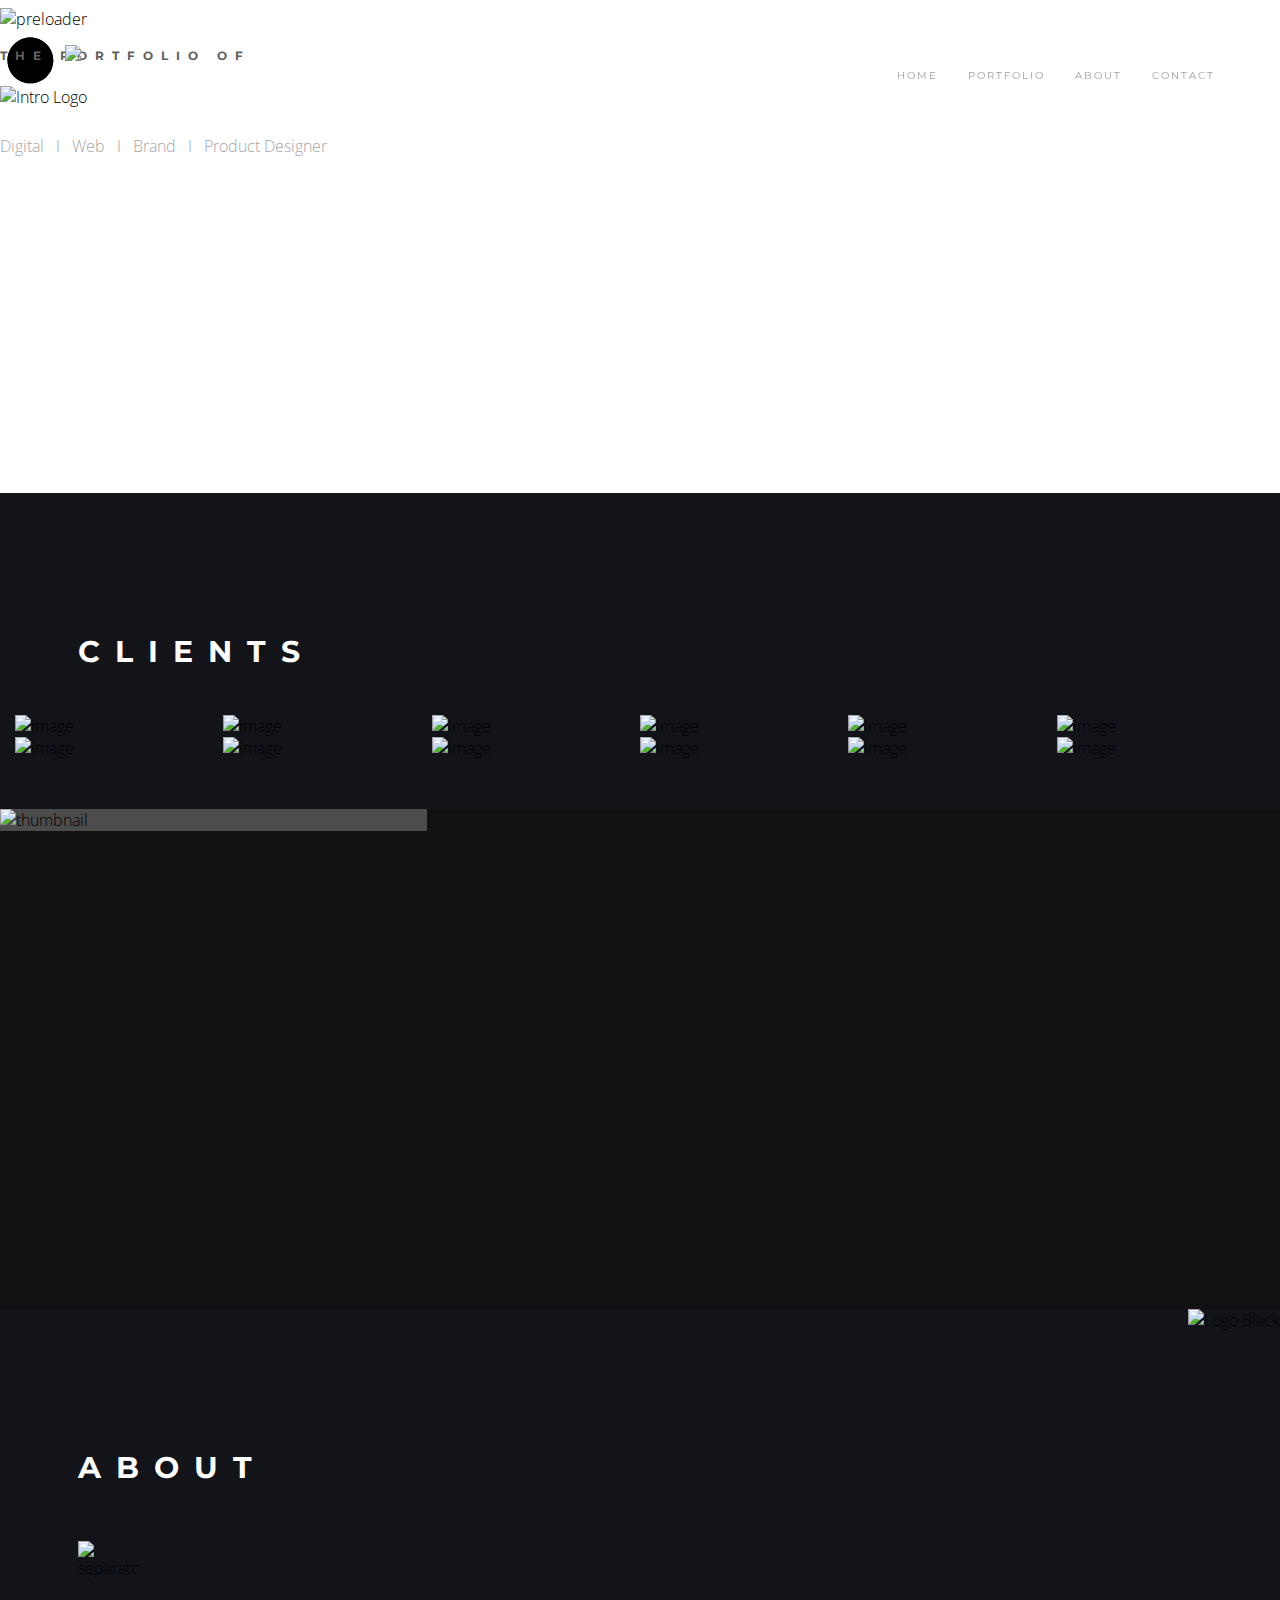
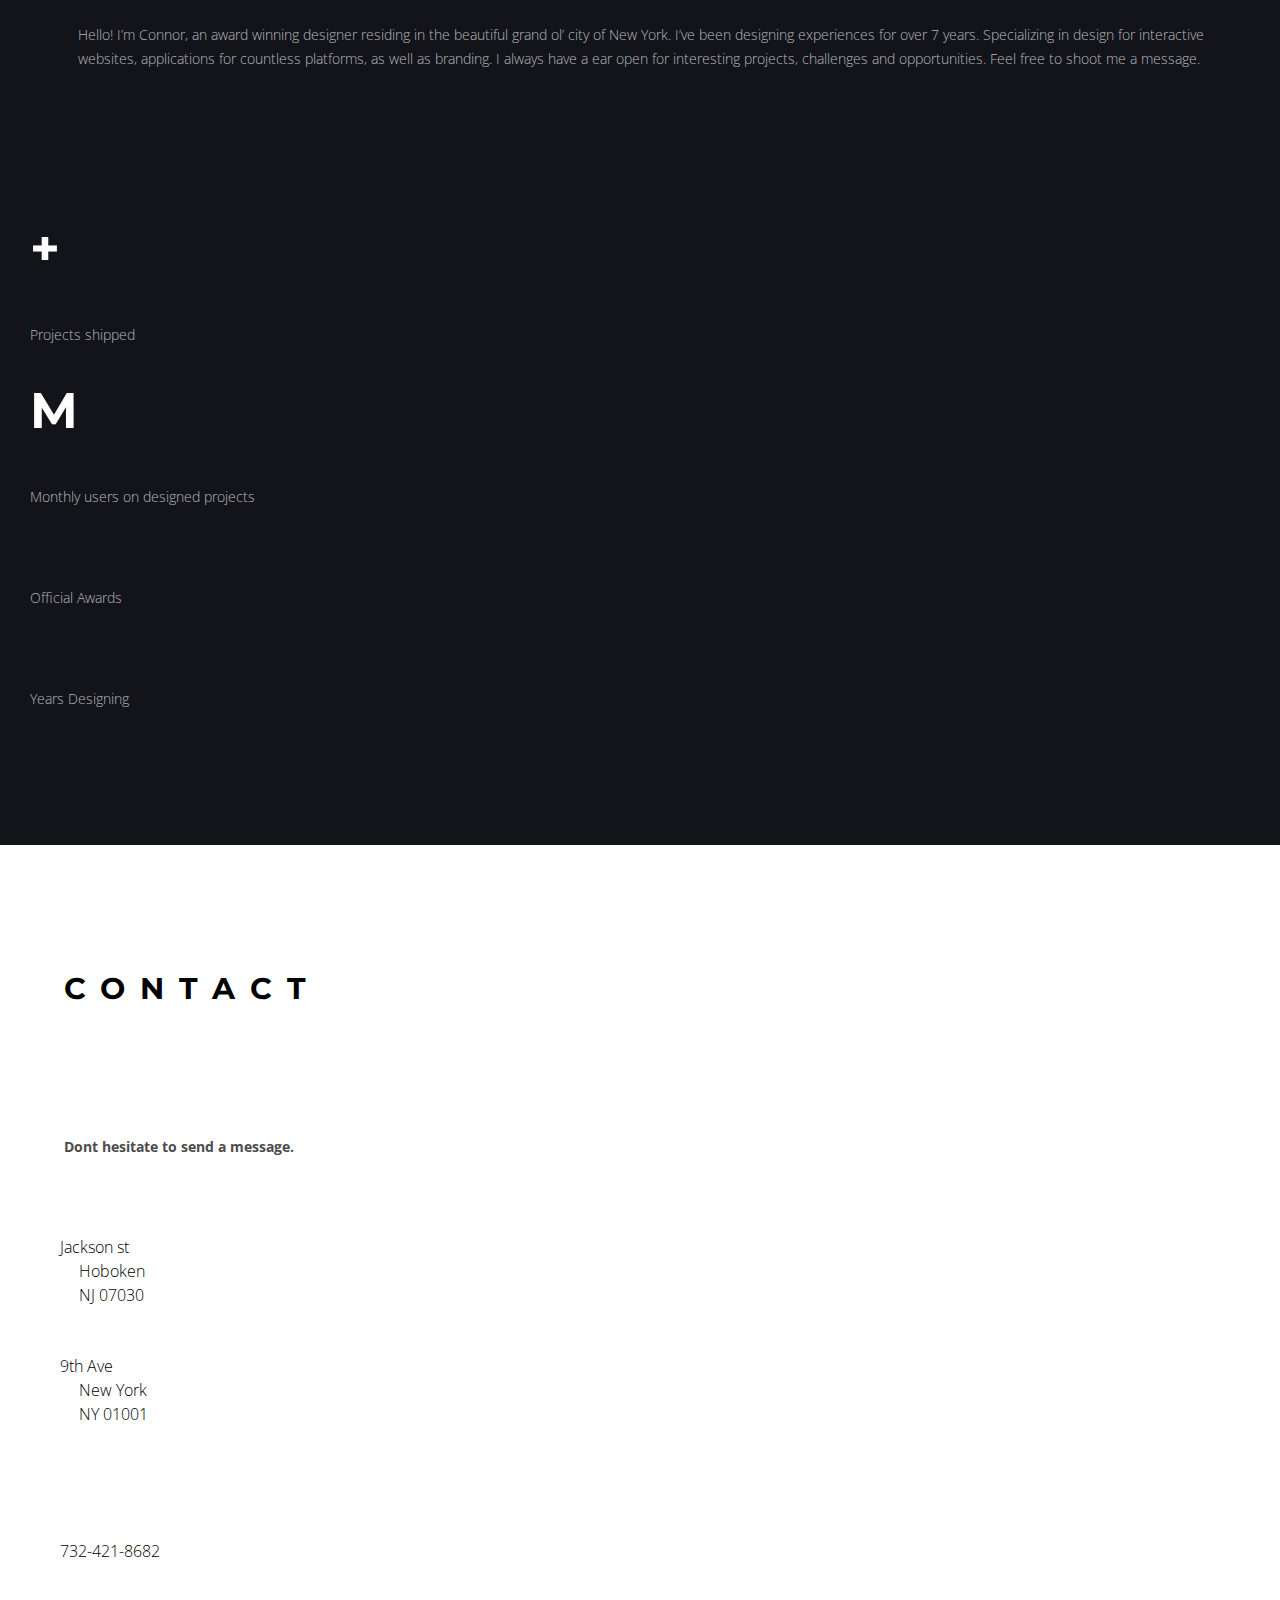
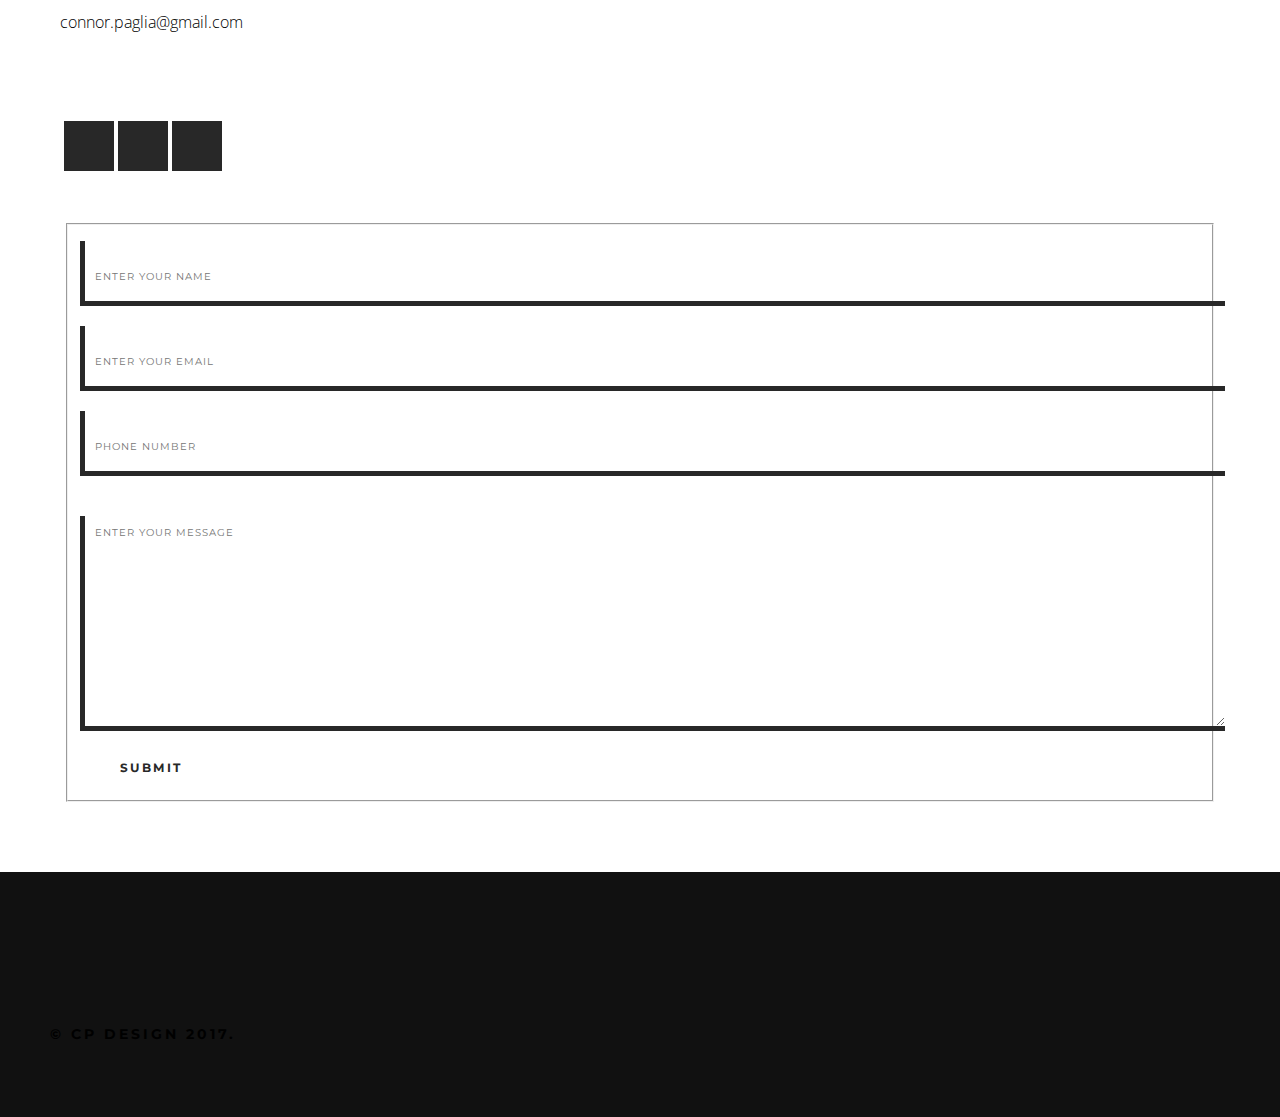
==== commit f2cd5d92: "Update index.html" ====
--- a/Portfolio Site Code/HTML/index.html
+++ b/Portfolio Site Code/HTML/index.html
@@ -52,11 +52,12 @@
         <![endif]-->
 </head>
 
-<body id="bigWrapper" data-spy="scroll" data-target=".header__nav-bar" data-offset="100">
+<body id="bigWrapper" data-spy="scroll" data-target="header" data-offset="100">
     <header class="header">
         <div class="header__logo">
-            <a href="/index.html?portfolioPageReturn=true&scrollTo=intro"></a>
-             <img alt="thumbnail" class="header__logo" src="img/cp_header_logo@2x.png">    
+            <a data-scroll href="#intro">
+                <img alt="thumbnail" class="header__logo" src="img/cp_header_logo.png">
+            </a>
         </div>
         <i class="fa fa-bars header__open-button" aria-hidden="true"></i>
         <nav class="header__nav-bar">
@@ -70,7 +71,7 @@
         <nav class="header__nav-bar header__nav-bar--mobile">
             <div class="header__background-mask"></div>
             <div class="header__logo">
-                <a href="/index.html?portfolioPageReturn=true&scrollTo=intro"></a>
+                <a data-scroll href="#intro"></a>
              </div>
             <div class="header__close-button">&#10005;</div>
             <ul>
@@ -110,12 +111,12 @@
                     </h4>
                 </div>
                 <div class="col-md-12">
-                    <img src="img/logoBlack@2x.png" class="img-responsive center-block introLogo" alt="Intro Logo">
-                </div>
-               
+                    <img src="img/logoBlack.png" class="img-responsive center-block introLogo" alt="Intro Logo">
+                </div>
+
                 <div class="col-md-6 col-md-offset-3 text-center">
                     <p>
-                        Digital   I   Web  I  Brand   I   Product Designer
+                        Digital  &nbsp; I  &nbsp; Web &nbsp;  I &nbsp; Brand &nbsp;  I &nbsp;  Product Designer
                     </p>
                 </div>
 
@@ -130,11 +131,12 @@
     <!--~~~~~~~~~~~~~~~~~~~~~~~~~~~~~~~~~~~~-->
     <!--/* TEXT SEPARATOR */-->
     <!--~~~~~~~~~~~~~~~~~~~~~~~~~~~~~~~~~~~~-->
-    <section id="text-separator-clients">
+        <section id="text-separator">
         <div class="container-fluid">
-            <div class="row client-header-reveal">
-                <div class="col-md-4 col-sm-12 col-xs-12 clientsIntro text-center">
+            <div class="row">
+                <div class="col-md-6">
                     <h2 data-scroll-reveal="enter left move 10px over 1s after 0.2s">CLIENTS</h2>
+
                 </div>
             </div>
             <div class="client-logos-container">
@@ -359,52 +361,50 @@
                 </div>
             </div>
 
-            <img src="img/textSeparatorLogo.png" class="textSepLogo" data-stellar-ratio="0.5" alt="Logo Black">
-        </div>
-    </section>
-    <!--~~~~~~~~~~~~~~~~~~~~~~~~~~~~~~~~~~~~-->
-    <!--/* END TEXT SEPARATOR */-->
-    <!--~~~~~~~~~~~~~~~~~~~~~~~~~~~~~~~~~~~~-->
-
-
-    <!--~~~~~~~~~~~~~~~~~~~~~~~~~~~~~~~~~~~~-->
-    <!--/* TEXT SEPARATOR */-->
-    <!--~~~~~~~~~~~~~~~~~~~~~~~~~~~~~~~~~~~~-->
-    <section id="text-separator-timers">
-        <div class="container-fluid">
-            <div class="row">
-                <div class="col-md-3 col-sm-6 col-xs-12 text-center timerWrapper">
-                    <h1>
-                        <span class="timer1"></span>+
-                    </h1>
-                    <p>projects shipped</p>
-                </div>
-
-                <div class="col-md-3 col-sm-6 col-xs-12 text-center timerWrapper">
-                    <h1>
-                        <span class="timer2"></span>M
-                    </h1>
-                    <p>Monthly Users on products I've designed</p>
-                </div>
-
-
-                <div class="col-md-3 col-sm-6 col-xs-12 text-center timerWrapper">
-                    <h1>
-                        <span class="timer3"></span>
-                    </h1>
-                    <p>Offical Awards</p>
-                </div>
-
-                <div class="col-md-3 col-sm-6 col-xs-12 text-center timerWrapper">
-                    <h1>
-                        <span class="timer4"></span>
-                    </h1>
-                    <p>Years Designing</p>
-                </div>
-
-            </div>
-
-        </div>
+            <img src="img/textSeparatorLogo.png" class="textSepLogo" data-stellar-ratio="1.3" alt="Logo Black">
+        </div>
+        <!--~~~~~~~~~~~~~~~~~~~~~~~~~~~~~~~~~~~~-->
+        <!--/* TEXT SEPARATOR */-->
+        <!--~~~~~~~~~~~~~~~~~~~~~~~~~~~~~~~~~~~~-->
+        <section id="text-separator-timers">
+            <div class="container-fluid">
+                <div class="row">
+                    <div class="col-md-3 col-sm-6 col-xs-12 text-center timerWrapper">
+                        <h1>
+                            <span class="timer1"></span>+
+                        </h1>
+                        <p>Projects shipped</p>
+                    </div>
+
+                    <div class="col-md-3 col-sm-6 col-xs-12 text-center timerWrapper">
+                        <h1>
+                            <span class="timer2"></span>M
+                        </h1>
+                        <p>Monthly users on designed projects</p>
+                    </div>
+
+
+                    <div class="col-md-3 col-sm-6 col-xs-12 text-center timerWrapper">
+                        <h1>
+                            <span class="timer3"></span>
+                        </h1>
+                        <p>Official Awards</p>
+                    </div>
+
+                    <div class="col-md-3 col-sm-6 col-xs-12 text-center timerWrapper">
+                        <h1>
+                            <span class="timer4"></span>
+                        </h1>
+                        <p>Years Designing</p>
+                    </div>
+
+                </div>
+
+            </div>
+        </section>
+        <!--~~~~~~~~~~~~~~~~~~~~~~~~~~~~~~~~~~~~-->
+        <!--/* END TEXT SEPARATOR */-->
+        <!--~~~~~~~~~~~~~~~~~~~~~~~~~~~~~~~~~~~~-->
     </section>
     <!--~~~~~~~~~~~~~~~~~~~~~~~~~~~~~~~~~~~~-->
     <!--/* END TEXT SEPARATOR */-->
@@ -429,7 +429,7 @@
             <!--content-->
             <div class="row">
                 <div class="col-md-6 col-sm-6 col-xs-12" data-scroll-reveal="enter left move over 1s after 0.2s">
-                   
+                    <p class="bold">Dont hesitate to send a message.</p>
 
                     <div class="row">
                         <div class="col-md-6 col-sm-6 col-xs-6 listwrapper">
@@ -507,14 +507,6 @@
     <!--/* END contact SECTION */-->
     <!--~~~~~~~~~~~~~~~~~~~~~~~~~~~~~~~~~~~~-->
 
-    <!--~~~~~~~~~~~~~~~~~~~~~~~~~~~~~~~~~~~~-->
-    <!--/* googleMap SECTION */-->
-    <!--~~~~~~~~~~~~~~~~~~~~~~~~~~~~~~~~~~~~-->
-    <section id="googleMap"></section>
-    <!--~~~~~~~~~~~~~~~~~~~~~~~~~~~~~~~~~~~~-->
-    <!--/* googleMap SECTION */-->
-    <!--~~~~~~~~~~~~~~~~~~~~~~~~~~~~~~~~~~~~-->
-
     <section id="footer" class="dark">
         <div class="bottomLine text-center">
             <ul class="footerSocialIcons">
@@ -523,8 +515,7 @@
                 <li><a href="#"><i class="fa fa-instagram fa-2x"></i></a></li>
                 <li><a href="https://www.behance.net/connorpaglia"><i class="fa fa-behance fa-2x"></i></a></li>
             </ul>
-            <p class="bold">All Rights Reserved. </p>
-            <p>CP Design 2017.</p>
+            <h5>© CP Design 2017.</h5>
         </div>
     </section>
 
